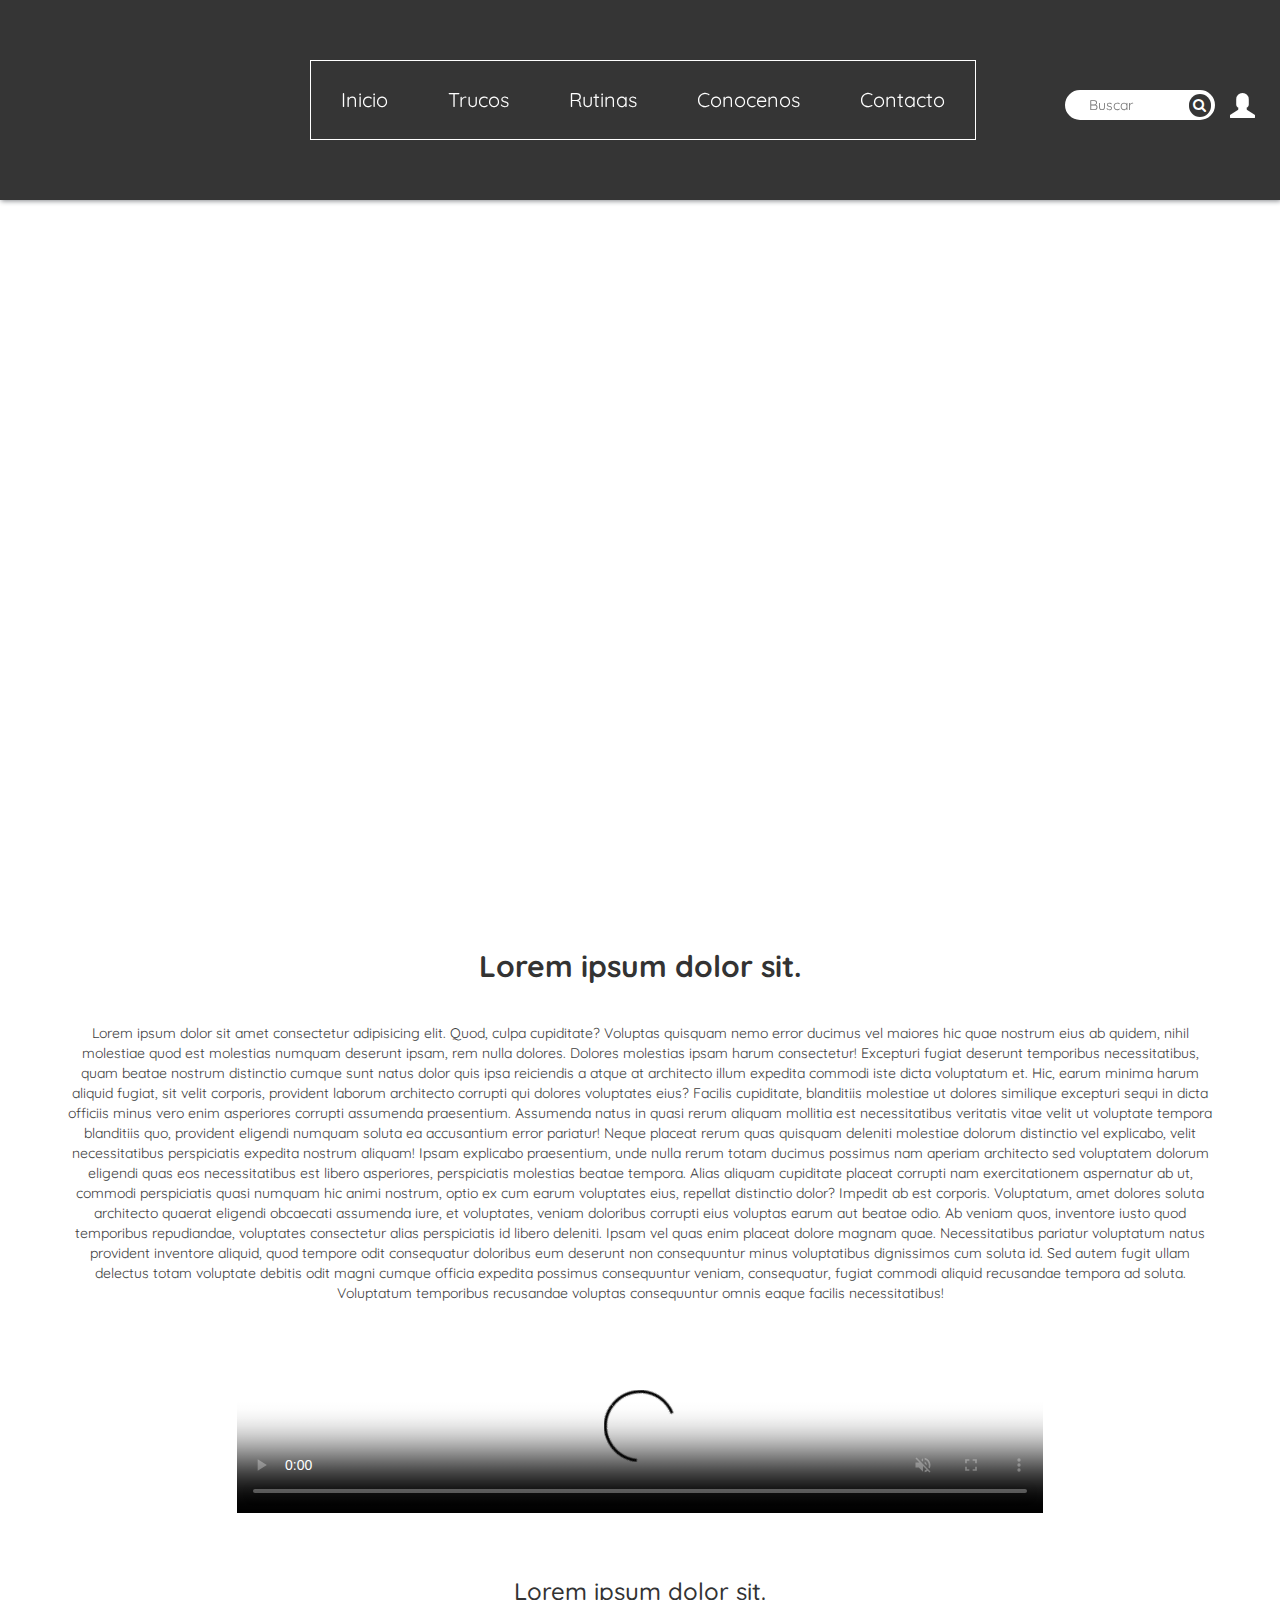
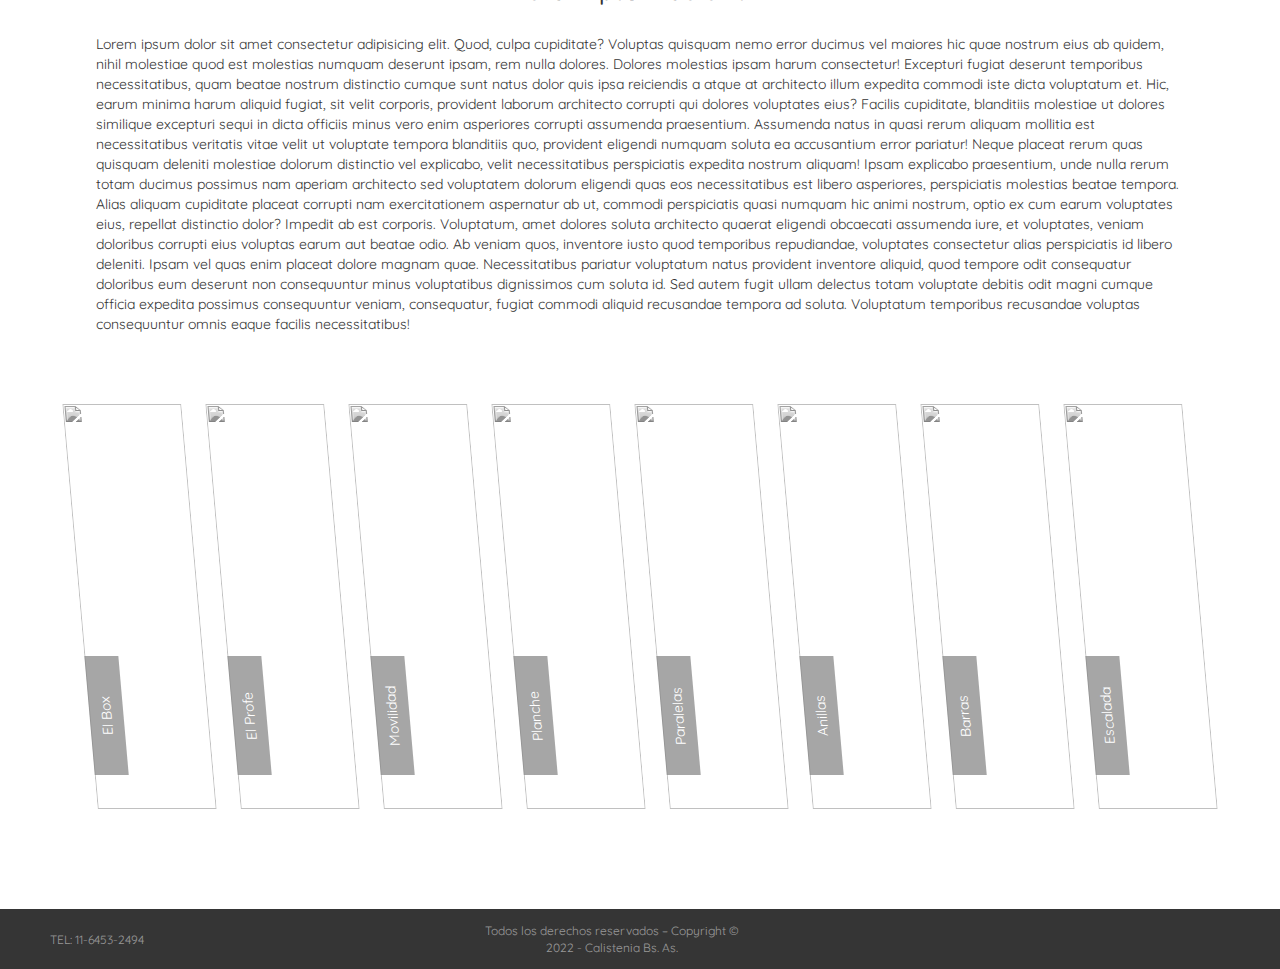
==== assets/pages/conocenos.html @ b71748c2 "Arreglada ruta fotos" ====
<!DOCTYPE html>
<html lang="en">
<head>
    <meta charset="UTF-8">
    <meta http-equiv="X-UA-Compatible" content="IE=edge">
    <meta name="viewport" content="width=device-width, initial-scale=1.0">
    <title>Conocenos</title>
    <link rel="stylesheet" href="http://maxcdn.bootstrapcdn.com/bootstrap/3.3.4/css/bootstrap.min.css">
    <link rel="stylesheet" href="../css/style.css">
    <link rel="stylesheet" href="https://cdnjs.cloudflare.com/ajax/libs/font-awesome/4.7.0/css/font-awesome.min.css">
</head>
<body class="body-sinBS">
    <header class="header-sinBS">
        <!-- Logo -->
        <a href="#" class="logo"></a>
        <!-- Hamburger icon -->
        <div class="barraMenu">
            <input class="side-menu" type="checkbox" id="side-menu"/>
            <label class="hamb" for="side-menu"><span class="hamb-line"></span></label>
            <!-- Menu -->
            <nav class="nav">
                <ul class="menu">
                    <li><a href="/index.html">Inicio</a></li>
                    <li><a href="../pages/trucos.html">Trucos</a></li>
                    <li><a href="../pages/rutinas.html">Rutinas</a></li>
                    <li><a href="../pages/conocenos.html">Conocenos</a></li>
                    <li><a href="../pages/contacto.html">Contacto</a></li>
                </ul>
            </nav>
        </div>
        <div class="navIcons">
            <div class="buscador">
                <input type="search" placeholder="Buscar" required>
                <i class="fa fa-search"></i>
            </div>
            <span class="glyphicon glyphicon-user"></span>
        </div>
    </header>
    <main class="main-sinBS">
        <section class="conocenos-background">
            <h1>Lorem ipsum dolor sit.</h1>
            <p>Lorem, ipsum dolor sit amet consectetur adipisicing elit.</p>
        </section>
        <section class="infoPersonal">
            <h2>Lorem ipsum dolor sit.</h2><br>
            <p>Lorem ipsum dolor sit amet consectetur adipisicing elit. Quod, culpa cupiditate? Voluptas quisquam nemo error ducimus vel maiores hic quae nostrum eius ab quidem, nihil molestiae quod est molestias numquam deserunt ipsam, rem nulla dolores. Dolores molestias ipsam harum consectetur! Excepturi fugiat deserunt temporibus necessitatibus, quam beatae nostrum distinctio cumque sunt natus dolor quis ipsa reiciendis a atque at architecto illum expedita commodi iste dicta voluptatum et. Hic, earum minima harum aliquid fugiat, sit velit corporis, provident laborum architecto corrupti qui dolores voluptates eius? Facilis cupiditate, blanditiis molestiae ut dolores similique excepturi sequi in dicta officiis minus vero enim asperiores corrupti assumenda praesentium. Assumenda natus in quasi rerum aliquam mollitia est necessitatibus veritatis vitae velit ut voluptate tempora blanditiis quo, provident eligendi numquam soluta ea accusantium error pariatur! Neque placeat rerum quas quisquam deleniti molestiae dolorum distinctio vel explicabo, velit necessitatibus perspiciatis expedita nostrum aliquam! Ipsam explicabo praesentium, unde nulla rerum totam ducimus possimus nam aperiam architecto sed voluptatem dolorum eligendi quas eos necessitatibus est libero asperiores, perspiciatis molestias beatae tempora. Alias aliquam cupiditate placeat corrupti nam exercitationem aspernatur ab ut, commodi perspiciatis quasi numquam hic animi nostrum, optio ex cum earum voluptates eius, repellat distinctio dolor? Impedit ab est corporis. Voluptatum, amet dolores soluta architecto quaerat eligendi obcaecati assumenda iure, et voluptates, veniam doloribus corrupti eius voluptas earum aut beatae odio. Ab veniam quos, inventore iusto quod temporibus repudiandae, voluptates consectetur alias perspiciatis id libero deleniti. Ipsam vel quas enim placeat dolore magnam quae. Necessitatibus pariatur voluptatum natus provident inventore aliquid, quod tempore odit consequatur doloribus eum deserunt non consequuntur minus voluptatibus dignissimos cum soluta id. Sed autem fugit ullam delectus totam voluptate debitis odit magni cumque officia expedita possimus consequuntur veniam, consequatur, fugiat commodi aliquid recusandae tempora ad soluta. Voluptatum temporibus recusandae voluptas consequuntur omnis eaque facilis necessitatibus!</p>
            <div class="videoPersonal">
                <video src="../video/presentacion.mp4" autoplay="true" controls="true" muted="true" loop="true" poster="https://carontestudio.com/img/contacto.jpg"></video>
            </div>
        </section>
        <section class="fotosPersonales">
            <h3>Lorem ipsum dolor sit.</h3>
            <p>Lorem ipsum dolor sit amet consectetur adipisicing elit. Quod, culpa cupiditate? Voluptas quisquam nemo error ducimus vel maiores hic quae nostrum eius ab quidem, nihil molestiae quod est molestias numquam deserunt ipsam, rem nulla dolores. Dolores molestias ipsam harum consectetur! Excepturi fugiat deserunt temporibus necessitatibus, quam beatae nostrum distinctio cumque sunt natus dolor quis ipsa reiciendis a atque at architecto illum expedita commodi iste dicta voluptatum et. Hic, earum minima harum aliquid fugiat, sit velit corporis, provident laborum architecto corrupti qui dolores voluptates eius? Facilis cupiditate, blanditiis molestiae ut dolores similique excepturi sequi in dicta officiis minus vero enim asperiores corrupti assumenda praesentium. Assumenda natus in quasi rerum aliquam mollitia est necessitatibus veritatis vitae velit ut voluptate tempora blanditiis quo, provident eligendi numquam soluta ea accusantium error pariatur! Neque placeat rerum quas quisquam deleniti molestiae dolorum distinctio vel explicabo, velit necessitatibus perspiciatis expedita nostrum aliquam! Ipsam explicabo praesentium, unde nulla rerum totam ducimus possimus nam aperiam architecto sed voluptatem dolorum eligendi quas eos necessitatibus est libero asperiores, perspiciatis molestias beatae tempora. Alias aliquam cupiditate placeat corrupti nam exercitationem aspernatur ab ut, commodi perspiciatis quasi numquam hic animi nostrum, optio ex cum earum voluptates eius, repellat distinctio dolor? Impedit ab est corporis. Voluptatum, amet dolores soluta architecto quaerat eligendi obcaecati assumenda iure, et voluptates, veniam doloribus corrupti eius voluptas earum aut beatae odio. Ab veniam quos, inventore iusto quod temporibus repudiandae, voluptates consectetur alias perspiciatis id libero deleniti. Ipsam vel quas enim placeat dolore magnam quae. Necessitatibus pariatur voluptatum natus provident inventore aliquid, quod tempore odit consequatur doloribus eum deserunt non consequuntur minus voluptatibus dignissimos cum soluta id. Sed autem fugit ullam delectus totam voluptate debitis odit magni cumque officia expedita possimus consequuntur veniam, consequatur, fugiat commodi aliquid recusandae tempora ad soluta. Voluptatum temporibus recusandae voluptas consequuntur omnis eaque facilis necessitatibus!</p>
            <div class="container">
                <div class="ctFotos">
                  <img src="../img/personal1.jpg">
                  <div class="ctFotos__head">El Box</div>
                </div>
                <div class="ctFotos">
                  <img src="../img/personal2.jpg">
                  <div class="ctFotos__head">El Profe</div>
                </div>
                <div class="ctFotos">
                  <img src="../img/personal3.jpg">
                  <div class="ctFotos__head">Movilidad</div>
                </div>
                <div class="ctFotos">
                  <img src="../img/personal4.jpg">
                  <div class="ctFotos__head">Planche</div>
                </div>
                <div class="ctFotos">
                  <img src="../img/personal5.jpg">
                  <div class="ctFotos__head">Paralelas</div>
                </div>
                <div class="ctFotos">
                    <img src="../img/personal6.jpg">
                    <div class="ctFotos__head">Anillas</div>
                </div>
                <div class="ctFotos">
                    <img src="../img/personal7.jpg">
                    <div class="ctFotos__head">Barras</div>
                </div>
                <div class="ctFotos">
                    <img src="../img/personal8.jpg">
                    <div class="ctFotos__head">Escalada</div>
                </div>
            </div>
        </section>
    </main>
    <footer class="footer-sinBS">
        <p>TEL: 11-6453-2494</p>
        <p>
            Todos los derechos reservados – Copyright © <br>
            2022 - Calistenia Bs. As.
        </p>
        <div class="footer-icons">
            <img src="../img/youtube.svg" alt="">
            <img src="../img/instagram.svg" alt="">
            <img src="../img/facebook.svg" alt="">
            <img src="../img/twitter.svg" alt="">
        </div>
    </footer>
</body>
</html>
---- assets/css/style.css ----
@import url('https://fonts.googleapis.com/css?family=Quicksand:400,500,700');

* {
    margin: 0;
    padding: 0;
    box-sizing: border-box;
    font-family: "Quicksand", sans-serif;
}
a {
    text-decoration: none;
}
ul {
    list-style: none;
}
.container-fluid {
    font-family: "Quicksand", sans-serif !important;
}
.body-sinBS {
    display: grid;
    grid-template-columns: repeat(3, 1fr);
    grid-template-rows: 200px 1fr 50px;
    grid-template-areas: "header header header"
                         "main   main   main"
                         "footer footer footer";
}
.header-sinBS {
    grid-area: header;
    background-color:  rgb(53, 53, 53);
    box-shadow: 1px 1px 5px 0px #85888C;
    position: sticky;
    top: 0;
    width: 100%;
    display: flex;
    flex-direction: column;
    align-items: center;
    z-index: 10;
}
.main-sinBS {
    grid-area: main;
}
.footer-sinBS {
    grid-area: footer;
    background-color: rgb(252, 179, 90);
}
.logo {
    height: 100px;
    width: 170px;
    background-image: url(./assets/img/logo_blanco.png);
    background-repeat: no-repeat;
    background-size: contain;
    margin: 20px 0 0 0;
}
.barraMenu {
    display: flex;
    flex-direction: column;
    align-self: start;
}
.nav {
    width: 100%;
    height: 100%;
    margin-top: 70px;
    font-size: 18px;
    position: fixed;
    background-color:  rgb(53, 53, 53);
    overflow: hidden;
}
.menu a {
    display: block;
    padding: 30px;
    color: white;
    text-decoration: none;
}
.menu a:hover {
    background-color: #85888C;
}
.nav {
    max-height: 0;
    transition: max-height .5s ease-out;
}
.hamb {
    cursor: pointer;
    float: left;
    padding: 40px 20px;
}
.hamb-line {
    background: white;
    display: block;
    height: 2px;
    position: relative;
    width: 24px;

}
.hamb-line::before,
.hamb-line::after {
    background: white;
    content: '';
    display: block;
    height: 100%;
    position: absolute;
    transition: all .2s ease-out;
    width: 100%;
}
.hamb-line::before {
    top: 5px;
}
.hamb-line::after {
    top: -5px;
}
.side-menu {
    display: none;
} 
.side-menu:checked ~ nav {
    max-height: 100%;
}
.side-menu:checked ~ .hamb .hamb-line {
    background: transparent;
}
.side-menu:checked ~ .hamb .hamb-line::before {
    transform: rotate(-45deg);
    top:0;
}
.side-menu:checked ~ .hamb .hamb-line::after {
    transform: rotate(45deg);
    top:0;
}
.navIcons {
    display: flex;
    align-items: center;
    align-self: end;
    color: #FFF;
    margin-top: -58px;
}
.glyphicon {
    font-size: 25px;
    padding: 0 15px;
}
.buscador {
    position: relative;
    top: 0;
    left: 0;
    transform: translate(-0,-0);
    transition: all 1s;
    width: 30px;
    height: 30px;
    background: white;
    box-sizing: border-box;
    border-radius: 25px;
    border: 4px solid white;
    padding: 5px;
}
.buscador input{
    position: absolute;
    top: 0;
    left: 0;
    width: 100%;;
    height: 22.5px;
    line-height: 30px;
    outline: 0;
    border: 0;
    display: none;
    font-size: 1em;
    border-radius: 20px;
    padding: 0 20px;
    color: black;
}
.fa{
    box-sizing: border-box;
    padding: 4px;
    width: 22.5px;
    height: 22.5px;
    position: absolute;
    top: 0;
    right: 0;
    border-radius: 50%;
    color: rgb(53, 53, 53);
    text-align: center;
    font-size: 1.1em;
    transition: all 1s;
}
.buscador:hover,
.buscador:valid{
    width: 150px;
    cursor: pointer;
}
.buscador:hover input,
.buscador:valid input{
    display: block;
}
.buscador:hover .fa,
.buscador:valid .fa{
    background: rgb(53, 53, 53);
    color: white;
}
.buscador a {
  display: none;
  position: absolute;
  top: 70px;
  bottom:0;
  left: 0;
  right: 0;
  font-size: 20px;
  color: white;
  text-align: center; 
  width: 100%;
}
.buscador:valid a {
  display: block;
}
.encabezado {
    background-image: url(./assets/img/portada.jpg);
    width: 93%;
    height: 300px;
    margin: auto;
    margin-top: 30px;
    background-size: cover;
    background-position: center 80%;
    border-radius: 20px; 
    display: flex;
    justify-content: start;
    align-items: end;
}
.encabezadoTrucos {
    background-image: url(./assets/img/trucos.jpg);
    width: 100%;
    height: 300px;
    margin: auto;
    background-size: cover;
    background-position: center 80%;
    display: flex;
    justify-content: start;
    align-items: end;
}
.encabezadoRutinas {
    background-image: url(./assets/img/rutinas.jpg);
    width: 93%;
    height: 500px;
    margin: auto;
    margin-top: 30px;
    background-size: cover;
    background-position: center 80%;
    border-radius: 20px; 
    display: flex;
    justify-content: start;
    align-items: end;
}
.conocenos-background {
    height: 100vh;
    width: 100%;
    margin-top: -200px;
    background-image: url(./assets/img/background3.jpg);
    background-position: center;
    background-repeat: no-repeat;
    background-size: cover;
    z-index: -1;
    display: flex;
    justify-content: end;
    flex-direction: column;
    text-align: start;
    padding: 20px;
    color: #FFF;
}
.encabezadoContacto {
    background-image: url(./assets/img/contacto.jpg);
    width: 93%;
    height: 500px;
    margin: auto;
    margin-top: 30px;
    background-size: cover;
    background-position: center 80%;
    border-radius: 20px; 
    display: flex;
    justify-content: start;
    align-items: end;
}
.encabezado-info {
    color: #FFF;
    padding: 0 0 5px 20px;
    text-shadow: 1px 0px 10px rgb(0, 0, 0);
}
.encabezadoTrucos .encabezado-info {
    color: #FFF;
    padding: 0 0 5px 40px;
    text-shadow: 1px 0px 10px rgb(0, 0, 0);
}
.titulo {
    text-align: center;
    margin: 40px 0 10px 0;
}
.descripcion {
    background-color: rgb(255, 255, 255);
    width: 85%;
    border-radius: 15px;
    text-align: center;
    padding: 30px;
    margin: 0 auto;
    box-shadow: 0px 8px 25px -5px rgba(0, 0, 0, 0.07);
}
.miniDescripciones {
    display: flex;
    flex-wrap: wrap;
    justify-content: center;
    margin: 40px;
    gap: 20px;
}
.miniDescripciones-info {
    background-color: rgb(255, 255, 255);
    height: 150px;
    width: 80%;
    display: flex;
    align-items: center;
    text-align: center;
    border-radius: 15px;
    padding: 30px;
    box-shadow: 0px 8px 25px -5px rgba(0, 0, 0, 0.07);
}
.contenido {
    display: flex;
    flex-direction: column;
    align-items: center;
    margin-bottom: 50px;
}
.contenidoContacto {
    display: flex;
    flex-direction: column;
    justify-content: center;
    align-items: center;
    margin: 50px auto;
    width: 90%;
}
.linea {
    width: 80%;
    margin: 20px;
    opacity: 0.5;
}
.contenido h3 {
    text-align: center;
}
.modosCalistenia {
    display: flex;
    flex-wrap: wrap;
    justify-content: space-evenly;
    margin: 20px;
    gap: 20px 0;
}
.modos {
    width: 550px;
    height: 300px;
    position: relative;
    border-radius: 20px;
    overflow: hidden;
    margin: 10px;   
}
.modos h4 {
    width: 100%;
    position: absolute;
    bottom: 0;
    margin: 0;
    text-align: center;
    font-size: 16px;
    padding: 10px;
    background-color: rgb(1, 1, 1, 0.4);
    color: #FFF;
}
.modos h5 {
    width: 100%;
    display: none;
    position: absolute;
    bottom: 45px;
    margin: 0;
    text-align: center;
    color: #FFF;
}
.modos img {
    width: 100%;
    height: 100%;
    object-fit: cover;
    transition: 0.4s ease;
}
.modos img:hover {  
    transform: scale(1.08);
} 
h5:hover {
    display: block;
}
.niveles {
    width: 90%;
    border-radius: 20px;
    margin: 50px;
    display: flex;
    flex-direction: column;
    gap: 40px;
}
.nivel {
    background-color: rgb(241, 241, 241);
    width: 100%;
    border-radius: 20px;
    overflow: hidden;
    display: flex;
    flex-direction: row wrap;
}
.nivel-img {
    display: none;
}
.nivel-info {
    background-color: rgb(241, 241, 241);
    width: 100%;
    position: relative;
    border-radius: 20px;
    padding: 20px;
}
.infoPersonal {
    display: flex;
    flex-direction: column;
    text-align: center;
    width: 90%;
    margin: 30px auto;
}
.infoPersonal p {
    color: #3c3c3c;
}
.infoTrucos {
    background-color: #d0d0d0;
    display: flex;
    flex-direction: column;
    text-align: center;
    width: 100%;
    padding: 30px 0 60px 0;
}
.infoTrucos p {
    width: 90%;
    margin: 15px auto;
    color: #050505;
}
.infoTrucos h2 {
    margin-bottom: 10px;
}
.videoPersonal video{
    margin: 50px 0 10px 0;
    width: 70%;
    height: 70%;
}
.fotosPersonales {
    display: flex;
    flex-direction: column;
    align-items: center;
    width: 85%;
    margin: auto;
    gap: 20px;
}
.container {
    display: flex;
    flex-flow: row wrap;
    justify-content: center;
    align-items: center;
    margin: 20px 0;
}
.container .ctFotos {
    position: relative;
    margin: 10px;
}
.container .ctFotos .ctFotos__head {
    color: rgb(255, 255, 255);
    background: rgba(0, 0, 0, 0.4);
    padding: 7px;
    text-align: center;
    font-size: 14px;
    position: absolute;
    width: 100%;
    bottom: 0;
}
.container .ctFotos img {
    width: 275px;
    height: 275px;
    object-fit: cover;
}
.filtrosRutinas {
    margin: 50px auto 0;
    text-align: center;
}
.principiantes,
.intermedios,
.avanzados {
    display: flex;
    flex-wrap: wrap;
    justify-content: space-evenly;
    margin: 20px;
    gap: 20px 0;
}
.principiante,
.intermedio,
.avanzado {
    width: 300px;
    height: 200px;
    position: relative;
    border-radius: 20px;
    overflow: hidden;
    margin: 10px;   
}
.principiante h6, 
.intermedio h6,
.avanzado h6 {
    background-color: black;
    color: #FFF;
    position: absolute;
    top: 0;
    left: 15px;
    padding: 5px 7px;
    border-radius: 8px;
}
.principiante h4,
.intermedio h4,
.avanzado h4 {
    position: absolute;
    bottom: 0;
    margin: 0;
    text-align: center;
    font-size: 18px;
    padding: 15px;
    color: #FFF;
    text-shadow: 1px 0px 4px rgb(0, 0, 0);
    font-weight: bolder;
}
.principiante h5,
.intermedio h5,
.avanzado h5 {
    position: absolute;
    bottom: 45px;
    margin: -20px 0;
    text-align: center;
    padding: 15px;
    color: #FFF;
    text-shadow: 1px 0px 4px rgb(0, 0, 0);
    font-weight: bolder;
}
.principiante img,
.intermedio img,
.avanzado img {
    width: 100%;
    height: 100%;
    object-fit: cover;
}
/* -- PARA FILTRAR LOS NIVELES -- */
#principiantes:checked ~ #contenedor-rutinas .intermedio, #principiantes:checked ~ #contenedor-rutinas .avanzado {
    display: none;
}
#intermedios:checked ~ #contenedor-rutinas .principiante, #intermedios:checked ~ #contenedor-rutinas .avanzado {
    display: none;
}
#avanzados:checked ~ #contenedor-rutinas .intermedio, #avanzados:checked ~ #contenedor-rutinas .principiante {
    display: none;
}
.contenedor-foto {
    width: 100%;
    color: #fff;
    position: relative;
    transform-style: preserve-3d;
    perspective: 1000px;
    backface-visibility: hidden;
    transition: 0.9s cubic-bezier(0.68, -0.55, 0.265, 1.55);
}
.contenedor-foto .contenedor-foto-frente,
.contenedor-foto .contenedor-foto-dorso {
    position: relative;
    transform-style: preserve-3d;
    perspective: 1000px;
    backface-visibility: hidden;
    height: 100%;
    display: flex;
    justify-content: center;
    align-items: center;
}
.contenedor-foto-frente {
    border-radius: 20px;
    background: #292929;
    position: relative;
    overflow: hidden;
}
.contenedor-foto > * {
    backface-visibility: hidden;
    transition: 0.9s cubic-bezier(0.68, -0.55, 0.265, 1.55);
}
.contenedor-foto:hover .contenedor-foto-frente {
    transform: rotateY(-180deg);
}
.contenedor-foto:hover .contenedor-foto-dorso {
    transform: rotateY(0deg);
}
.contenedor-foto .contenedor-foto-dorso {
    position: absolute;
    left: 0;
    top: 0;
    width: 100%;
    height: 100%;
    z-index: 0;
    transform: rotateY(180deg);
    background: #292929;
    background-image: url("..//img/trucoFotoDorso.jpg");
    background-size: cover;
    background-position: center;
    border-radius: 20px;
} 
.contenedor-foto .cff-interior {
    width: 100%;
    text-align: center;
}
.contenedor-foto .cff-interior p, h2{
    font-weight: 800;
    padding: 0 20px;
    margin-bottom: 20px;
}
.btn-verMas {
    background: rgba(255, 255, 255, 0.05);
    padding: 15px 30px;
    margin-top: 14px;
}
.btn-verMas > a {
    color: #FFF;
    font-size: 12px;
    font-weight: 800;
    text-transform: uppercase;
    letter-spacing: 2px;
}
.mapas {
    width: 100%;
    padding: 50px;
    margin-top: -50px;
    margin-bottom: -600px;
}
.map {
    overflow: hidden;
    padding-bottom: 100%;
    position: relative;
    height: 100%;
}
.map-responsive iframe{
    left:0;
    top:0;
    height:100%;
    width:100%;
    position:absolute;
}
.formulario {
    width: 95%;
    padding: 30px;
    display: flex;
    align-items: center;
}
.infoContacto {
    display: flex;
    flex-flow: column wrap;
    justify-content: center;
    align-items: center;
    width: 100%;
    height: 500px;
    margin-top: 30px;
}
.infoContacto input {
    width: 100%;
    height: 35px;
    border: none;
    border-bottom: solid 2px #bdbdbd;
	color: #474544;
	margin: 0 0 30px 0;
	padding: 0 0 15px 0;
}
.btn-send input{
    background-color: rgb(53, 53, 53);
    color: #FFF;
    width: 150px;
    height: 40px;
    padding: 10px;
    float: right;
}
.infoContacto textarea {
    width: 100%;
	height: 180px;
	resize: none;
    border: none;
    border-bottom: solid 2px #bdbdbd;
	color: #474544;
    margin: 0em 0 30px 0;
	padding: 0 0 15px 0;
}
.footer-sinBS {
    background-color: rgb(53, 53, 53);
    width: 100%;
    height: 110px;
    display: flex;
    flex-direction: column;
    justify-content: space-between;
    align-items: center;
    color: rgba(255, 255, 255, 0.5);
    text-align: center;
    font-size: 12px;
    padding: 10px;
}
.footer-sinBS p {
    margin: 0;
    order: 2;
}
.footer-icons {
    width: 50px;
    height: 35px;
    display: flex;
    justify-content: space-evenly;
    opacity: 0.3;
    padding: 4px;
    order: 1;
}
@media (min-width: 1600px) {
    .encabezado {
        background-image: url(./assets/img/portada.jpg);
        width: 83%;
        height: 750px !important;
        background-size: cover;
        background-position: 50%;
    }
    .encabezadoContacto {
        width: 93%;
        height: 750px !important;
        background-size: cover;
        background-position: 50%;
    }
    .encabezadoRutinas {
        background-image: url(./assets/img/rutinas.jpg);
        width: 93%;
        height: 750px !important;
        background-size: cover;
        background-position: 580%;
    }
    .contenidoContacto {
        align-items: start !important;
    }
    .map iframe {
        height: 900px;
        width: 1200px;
    }
    .mapas {
        padding-top: 100px !important;
    }
    .formulario {
        padding-top: 100px !important;
    }
    .niveles {
        width: 60% !important;
    }
}
@media (min-width: 768px) {
    .container-fluid {
        font-size: 16px !important;
    }
    .header-sinBS {
        display: flex;
        flex-flow: row nowrap;
        justify-content: space-between;
        align-items: center;
        z-index: 10;
    }
    .logo {
        height: 125px;
        width: 200px;
        background-image: url(./assets/img/logo_blanco.png);
        background-repeat: no-repeat;
        background-size: contain;
        margin: 0 0 0 20px;
    }
    .navIcons {
        align-self: center;
        margin: 10px 10px 0 0;
    }
    .nav{
        margin-top: 60px;
        max-height: none;
        position: relative;
        width: fit-content;
        background-color: transparent;
    }
    .menu {
        list-style: none;
        display: flex;
        align-items: center;
        height: 80px;
        margin: 0;
        padding: 0;
        text-align: center;
        border: 1px solid rgb(255, 255, 255);
    }
    .menu li {
        text-align: center;
    }
    .menu li:hover{
        background:rgba(213, 213, 213, 0.3);
    }
    .menu li a {
        display: block;
        text-decoration: none;
        color: rgb(255, 255, 255);
        font-size: 20px;
        background-color: transparent;
    }
    .hamb{
        display: none;
    }
    .encabezado {
        height: 550px;
    }
    .encabezadoTrucos {
        height: 550px;
    }
    .encabezadoRutinas {
        height: 550px;
    }
    .miniDescripciones {
        display: flex;
        flex-wrap: wrap;
        justify-content: center;
        margin: 40px;
        gap: 20px;
    }
    .miniDescripciones-info {
        background-color: rgb(255, 255, 255);
        height: 250px;
        width: 250px;
        display: flex;
        align-items: center;
        text-align: center;
        border-radius: 15px;
        padding: 30px;
        box-shadow: 0px 8px 25px -5px rgba(0, 0, 0, 0.07);
    }
    .linea {
        width: 40%;
        margin: 20px;
        opacity: 0.5;
    }
    .niveles {
        width: 90%;
        border-radius: 20px;
        margin: 50px;
        display: flex;
        flex-direction: column;
        gap: 40px;
    }
    .nivel-img {
        display: block;
        width: 50%;
        position: relative;
        border-radius: 20px;
        overflow: hidden;
    }
    .nivel-img img {
        width: 100%;
        height: 100%;
        object-fit: cover;
    }
    .nivel-info {
        background-color: rgb(241, 241, 241);
        width: 50%;
        position: relative;
        border-radius: 20px;
        padding: 20px;
    }
    .fotosPersonales {
        display: flex;
        flex-direction: column;
        align-items: center;
        width: 85%;
        margin: auto;
        gap: 20px;
    }
    .container {
        display: flex;
        justify-content: center;
        align-items: center;
        margin: 10vmin;
        overflow: hidden;
        transform: skew(5deg);
        margin-top: 30px;
    }
    .container .ctFotos {
        flex: 1;
        transition: all 1s ease-in-out;
        height: 45vmin;
        position: relative;
    }
    .container .ctFotos .ctFotos__head {
        color: rgb(255, 255, 255);
        background: rgba(136, 136, 136, 0.75);
        padding: 0.5em;
        transform: rotate(-90deg);
        transform-origin: 0% 0%;
        transition: all 0.5s ease-in-out;
        min-width: 100%;
        text-align: center;
        position: absolute;
        bottom: 0;
        left: 0;
        font-size: 1em;
        white-space: nowrap;
    }
    .container .ctFotos:hover {
        flex-grow: 10;
    }
    .container .ctFotos:hover img {
        filter: grayscale(0);
    }
    .container .ctFotos:hover .ctFotos__head {
        text-align: center;
        color: white;
        background: rgba(0, 0, 0, 0.5);
        font-size: 2em;
        transform: rotate(0deg);
    }
    .container .ctFotos img {
        width: 100%;
        height: 100%;
        object-fit: cover;
        transition: all 1s ease-in-out;
        filter: grayscale(100%);
    }
    .container .ctFotos:not(:nth-child(8)) {
        margin-right: 1em;
    }
    .buscador {
        transform: none;
        transition: none;
        width: 150px;
    }
    .buscador input{
        display: block;
    }
    .fa{
        background: rgb(53, 53, 53);
        color: white;
        transition: none;
    }
    .principiantes,
    .intermedios,
    .avanzados {
        display: flex;
        flex-wrap: wrap;
        justify-content: space-evenly;
        margin: 20px;
        gap: 20px 0;
    }
    .principiante,
    .intermedio,
    .avanzado {
        width: 350px;
        height: 250px;
    }
    .contenedor-foto .cff-interior h2{
        font-size: 22px;
    }
    .contenedor-foto .cff-interior p {
        font-size: 14px;
    }
    .mapas {
        width: 50%;
        padding: 30px;
        border-right: 1px solid hsla(0, 0%, 73%, 0.5);
        margin-top: 0;
        margin-bottom: 0;
    }
    .map {
        overflow:hidden;
        padding-bottom:100%;
        position:relative;
        height:0;
    }
    .map-responsive iframe{
        left:0;
        top:0;
        height:100%;
        width:100%;
        position:absolute;
    }
    .formulario {
        width: 50%;
        padding: 30px;
        display: flex;
        align-items: center;
    }
    .infoContacto {
        display: flex;
        flex-flow: column wrap;
        justify-content: center;
        align-items: center;
        width: 100%;
        height: 500px;
        margin-top: 30px;
    }
    .infoContacto input {
        width: 100%;
        height: 35px;
        border: none;
        border-bottom: solid 2px #bdbdbd;
        color: #474544;
        margin: 0 0 30px 0;
        padding: 0 0 15px 0;
    }
    .btn-send input{
        background-color: rgb(53, 53, 53);
        color: #FFF;
        width: 150px;
        height: 40px;
        padding: 10px;
        float: right;
    }
    .infoContacto textarea {
        width: 100%;
        height: 180px;
        resize: none;
        border: none;
        border-bottom: solid 2px #bdbdbd;
        color: #474544;
        margin: 0em 0 30px 0;
        padding: 0 0 15px 0;
    }
    .footer-sinBS {
        height: 60px;
        flex-flow: row wrap;
        padding: 5px 50px;
    }
    .footer-sinBS p {
        order: 1;
    }
    .footer-icons {
        width: 150px;
        order: 2;
    }
}
@media (max-width: 570px) {
    .body-sinBS {
        font-size: 12px;
    }
    .encabezado {
        height: 230px;
    }
    .encabezado-info h1 {
        font-size: 14px;
        margin: 0 0 5px 0;
    }
    .encabezado-info > p {
        font-size: 9px;
        margin: 0 0 5px 0;
    }
    .titulo {
        font-size: 24px;
        margin: 30px 0 0 0;
    }
    .contenedor-foto .cff-interior h2{
        font-size: 20px;
    }
    .contenedor-foto .cff-interior p {
        font-size: 12px;
    }
    .btn-verMas > a {
        font-size: 10px;
    }
    .modos {
        width: 350px;
        height: 250px;
        position: relative;
        border-radius: 20px;
        overflow: hidden;
        margin: 10px;   
    }
}
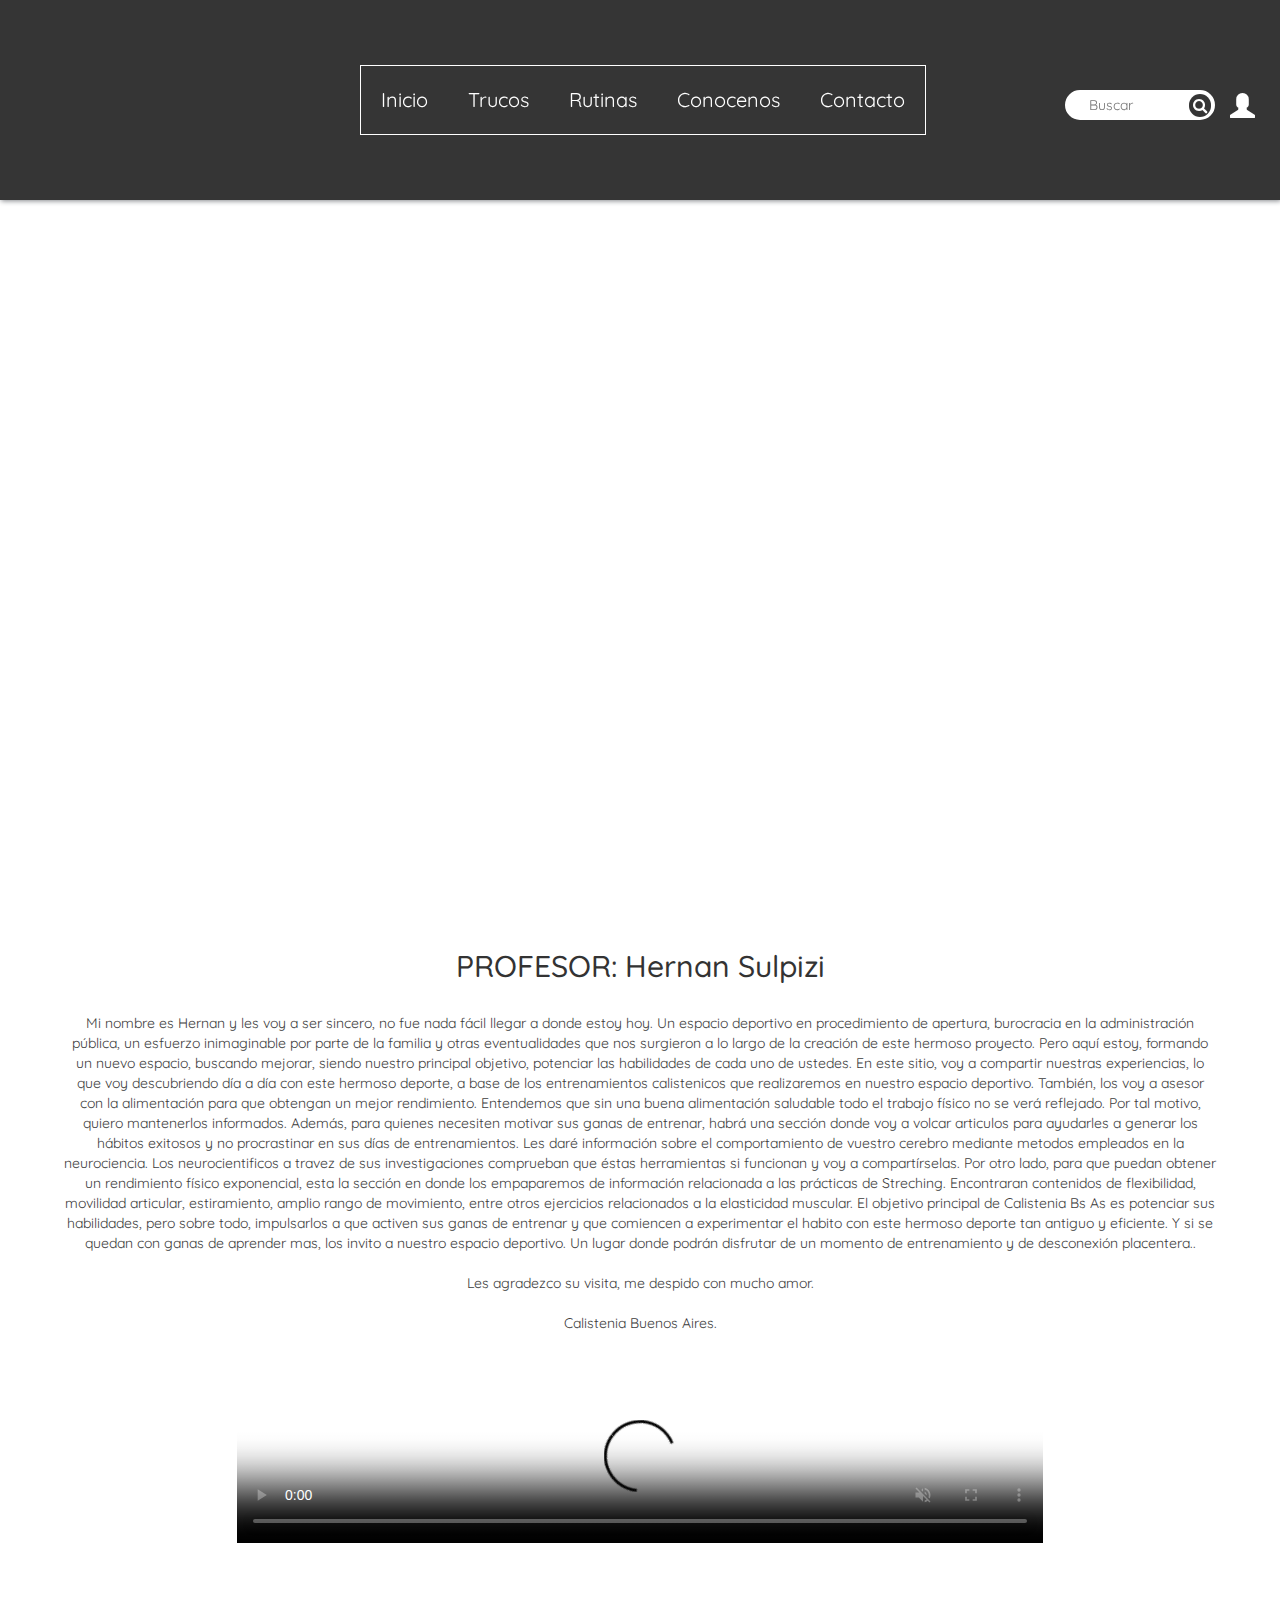
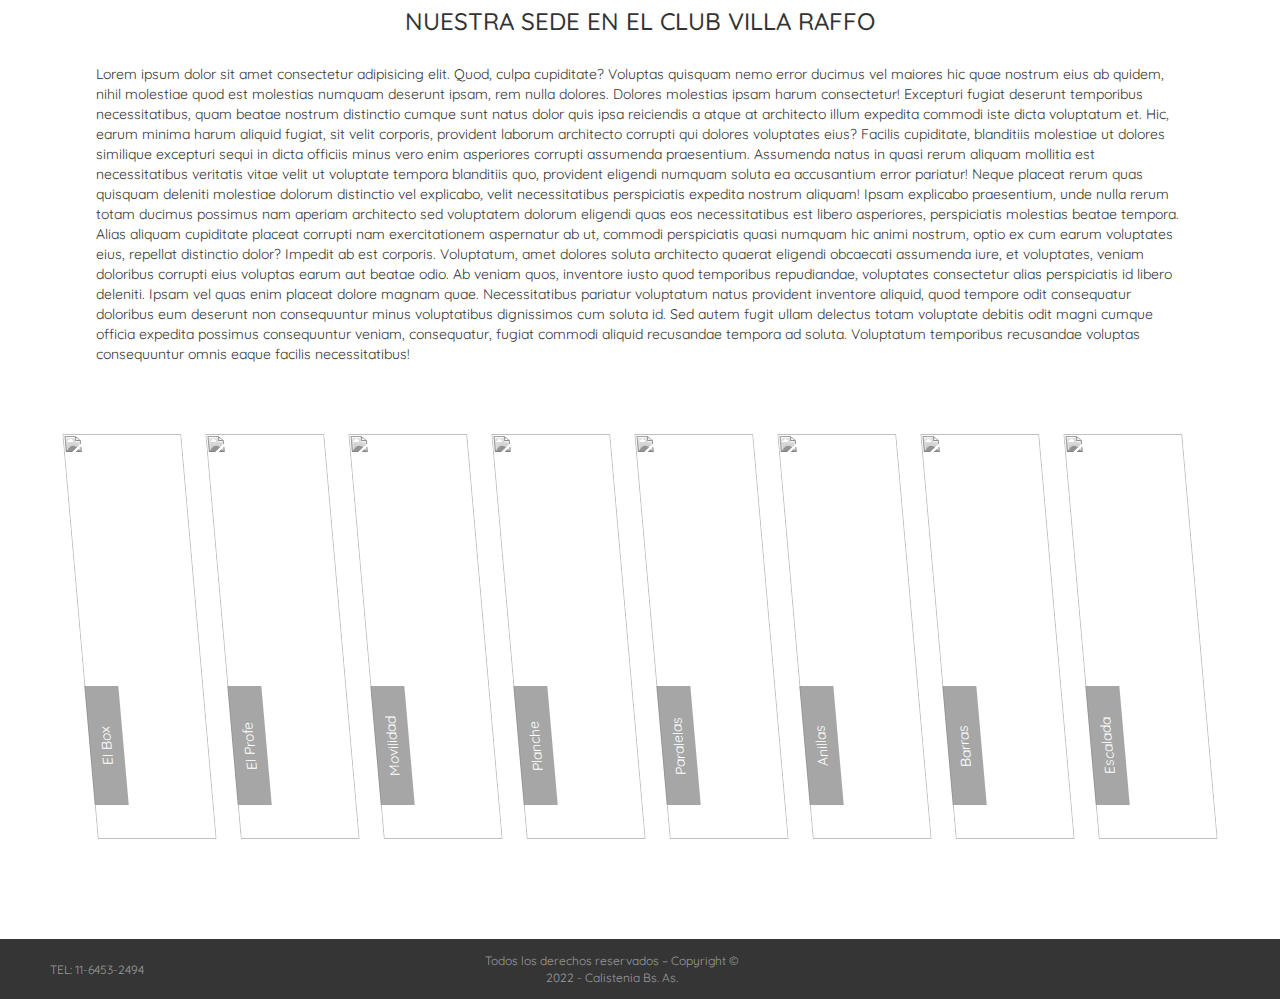
==== commit 89ddc019: "Se modifico para SASS y SEO" ====
--- a/assets/pages/conocenos.html
+++ b/assets/pages/conocenos.html
@@ -5,10 +5,12 @@
     <meta charset="UTF-8">
     <meta http-equiv="X-UA-Compatible" content="IE=edge">
     <meta name="viewport" content="width=device-width, initial-scale=1.0">
+    <meta name="description" content="Conoceme a mi y al grupo de Calistenia Buenos Aires">
     <title>Conocenos</title>
     <link rel="stylesheet" href="http://maxcdn.bootstrapcdn.com/bootstrap/3.3.4/css/bootstrap.min.css">
     <link rel="stylesheet" href="../css/style.css">
     <link rel="stylesheet" href="https://cdnjs.cloudflare.com/ajax/libs/font-awesome/4.7.0/css/font-awesome.min.css">
+    <link rel="icon" type="image/png" href="../img/favicon.png">
 </head>
 <body class="body-sinBS">
     <header class="header-sinBS">
@@ -21,7 +23,7 @@
             <!-- Menu -->
             <nav class="nav">
                 <ul class="menu">
-                    <li><a href="/index.html">Inicio</a></li>
+                    <li><a href="../../index.html">Inicio</a></li>
                     <li><a href="../pages/trucos.html">Trucos</a></li>
                     <li><a href="../pages/rutinas.html">Rutinas</a></li>
                     <li><a href="../pages/conocenos.html">Conocenos</a></li>
@@ -39,18 +41,29 @@
     </header>
     <main class="main-sinBS">
         <section class="conocenos-background">
-            <h1>Lorem ipsum dolor sit.</h1>
-            <p>Lorem, ipsum dolor sit amet consectetur adipisicing elit.</p>
+            <h1>BIENVENIDOS A NUESTRA WEB</h1>
+            <p>Conoce a la Familia de Calistenia Buenos Aires</p>
         </section>
         <section class="infoPersonal">
-            <h2>Lorem ipsum dolor sit.</h2><br>
-            <p>Lorem ipsum dolor sit amet consectetur adipisicing elit. Quod, culpa cupiditate? Voluptas quisquam nemo error ducimus vel maiores hic quae nostrum eius ab quidem, nihil molestiae quod est molestias numquam deserunt ipsam, rem nulla dolores. Dolores molestias ipsam harum consectetur! Excepturi fugiat deserunt temporibus necessitatibus, quam beatae nostrum distinctio cumque sunt natus dolor quis ipsa reiciendis a atque at architecto illum expedita commodi iste dicta voluptatum et. Hic, earum minima harum aliquid fugiat, sit velit corporis, provident laborum architecto corrupti qui dolores voluptates eius? Facilis cupiditate, blanditiis molestiae ut dolores similique excepturi sequi in dicta officiis minus vero enim asperiores corrupti assumenda praesentium. Assumenda natus in quasi rerum aliquam mollitia est necessitatibus veritatis vitae velit ut voluptate tempora blanditiis quo, provident eligendi numquam soluta ea accusantium error pariatur! Neque placeat rerum quas quisquam deleniti molestiae dolorum distinctio vel explicabo, velit necessitatibus perspiciatis expedita nostrum aliquam! Ipsam explicabo praesentium, unde nulla rerum totam ducimus possimus nam aperiam architecto sed voluptatem dolorum eligendi quas eos necessitatibus est libero asperiores, perspiciatis molestias beatae tempora. Alias aliquam cupiditate placeat corrupti nam exercitationem aspernatur ab ut, commodi perspiciatis quasi numquam hic animi nostrum, optio ex cum earum voluptates eius, repellat distinctio dolor? Impedit ab est corporis. Voluptatum, amet dolores soluta architecto quaerat eligendi obcaecati assumenda iure, et voluptates, veniam doloribus corrupti eius voluptas earum aut beatae odio. Ab veniam quos, inventore iusto quod temporibus repudiandae, voluptates consectetur alias perspiciatis id libero deleniti. Ipsam vel quas enim placeat dolore magnam quae. Necessitatibus pariatur voluptatum natus provident inventore aliquid, quod tempore odit consequatur doloribus eum deserunt non consequuntur minus voluptatibus dignissimos cum soluta id. Sed autem fugit ullam delectus totam voluptate debitis odit magni cumque officia expedita possimus consequuntur veniam, consequatur, fugiat commodi aliquid recusandae tempora ad soluta. Voluptatum temporibus recusandae voluptas consequuntur omnis eaque facilis necessitatibus!</p>
+            <h2>PROFESOR: Hernan Sulpizi</h2><br>
+            <p>Mi nombre es Hernan y les voy a ser sincero, no fue nada fácil llegar a donde estoy hoy. Un espacio deportivo en procedimiento de apertura, burocracia en la administración pública, un esfuerzo inimaginable por parte de la familia y otras eventualidades que nos surgieron a lo largo de la creación de este hermoso proyecto.
+                Pero aquí estoy, formando un nuevo espacio, buscando mejorar, siendo nuestro principal objetivo, potenciar las habilidades de cada uno de ustedes.
+                En este sitio, voy a compartir nuestras experiencias, lo que voy descubriendo día a día con este hermoso deporte, a base de los entrenamientos calistenicos que realizaremos en nuestro espacio deportivo. 
+                También, los voy a asesor con la alimentación para que obtengan un mejor rendimiento. Entendemos que sin una buena alimentación saludable todo el trabajo físico no se verá reflejado. Por tal motivo, quiero mantenerlos informados.
+                Además, para quienes necesiten motivar sus ganas de entrenar, habrá una sección donde voy a volcar articulos para ayudarles a generar los hábitos exitosos y no procrastinar en sus días de entrenamientos. Les daré información sobre el comportamiento de vuestro cerebro  mediante metodos empleados en la neurociencia. Los neurocientificos a travez de sus investigaciones comprueban que éstas herramientas si funcionan y voy a compartírselas.
+                Por otro lado, para que puedan obtener un rendimiento físico exponencial, esta la sección en donde  los empaparemos de información relacionada a las prácticas de Streching. Encontraran contenidos de flexibilidad, movilidad articular, estiramiento, amplio rango de movimiento, entre otros ejercicios relacionados a la elasticidad muscular. 
+                El objetivo principal de Calistenia Bs As es potenciar sus habilidades, pero sobre todo, impulsarlos a que activen sus ganas de entrenar y que comiencen a experimentar el habito con este hermoso deporte tan antiguo y eficiente.
+                Y si se quedan con ganas de aprender mas, los invito a nuestro espacio deportivo. Un lugar donde podrán disfrutar de un momento de entrenamiento y de desconexión placentera.. 
+                <br><br>
+                Les agradezco su visita, me despido con mucho amor.
+                <br><br>
+                Calistenia Buenos Aires.</p>
             <div class="videoPersonal">
                 <video src="../video/presentacion.mp4" autoplay="true" controls="true" muted="true" loop="true" poster="https://carontestudio.com/img/contacto.jpg"></video>
             </div>
         </section>
         <section class="fotosPersonales">
-            <h3>Lorem ipsum dolor sit.</h3>
+            <h3>NUESTRA SEDE EN EL CLUB VILLA RAFFO</h3>
             <p>Lorem ipsum dolor sit amet consectetur adipisicing elit. Quod, culpa cupiditate? Voluptas quisquam nemo error ducimus vel maiores hic quae nostrum eius ab quidem, nihil molestiae quod est molestias numquam deserunt ipsam, rem nulla dolores. Dolores molestias ipsam harum consectetur! Excepturi fugiat deserunt temporibus necessitatibus, quam beatae nostrum distinctio cumque sunt natus dolor quis ipsa reiciendis a atque at architecto illum expedita commodi iste dicta voluptatum et. Hic, earum minima harum aliquid fugiat, sit velit corporis, provident laborum architecto corrupti qui dolores voluptates eius? Facilis cupiditate, blanditiis molestiae ut dolores similique excepturi sequi in dicta officiis minus vero enim asperiores corrupti assumenda praesentium. Assumenda natus in quasi rerum aliquam mollitia est necessitatibus veritatis vitae velit ut voluptate tempora blanditiis quo, provident eligendi numquam soluta ea accusantium error pariatur! Neque placeat rerum quas quisquam deleniti molestiae dolorum distinctio vel explicabo, velit necessitatibus perspiciatis expedita nostrum aliquam! Ipsam explicabo praesentium, unde nulla rerum totam ducimus possimus nam aperiam architecto sed voluptatem dolorum eligendi quas eos necessitatibus est libero asperiores, perspiciatis molestias beatae tempora. Alias aliquam cupiditate placeat corrupti nam exercitationem aspernatur ab ut, commodi perspiciatis quasi numquam hic animi nostrum, optio ex cum earum voluptates eius, repellat distinctio dolor? Impedit ab est corporis. Voluptatum, amet dolores soluta architecto quaerat eligendi obcaecati assumenda iure, et voluptates, veniam doloribus corrupti eius voluptas earum aut beatae odio. Ab veniam quos, inventore iusto quod temporibus repudiandae, voluptates consectetur alias perspiciatis id libero deleniti. Ipsam vel quas enim placeat dolore magnam quae. Necessitatibus pariatur voluptatum natus provident inventore aliquid, quod tempore odit consequatur doloribus eum deserunt non consequuntur minus voluptatibus dignissimos cum soluta id. Sed autem fugit ullam delectus totam voluptate debitis odit magni cumque officia expedita possimus consequuntur veniam, consequatur, fugiat commodi aliquid recusandae tempora ad soluta. Voluptatum temporibus recusandae voluptas consequuntur omnis eaque facilis necessitatibus!</p>
             <div class="container">
                 <div class="ctFotos">
--- a/assets/css/style.css
+++ b/assets/css/style.css
@@ -1,1070 +1,1134 @@
-@import url('https://fonts.googleapis.com/css?family=Quicksand:400,500,700');
-
+@import url("https://fonts.googleapis.com/css?family=Quicksand:400,500,700");
 * {
+  margin: 0;
+  padding: 0;
+  box-sizing: border-box;
+  font-family: "Quicksand", sans-serif;
+}
+
+a {
+  text-decoration: none;
+}
+
+ul {
+  list-style: none;
+}
+
+.header-sinBS {
+  grid-area: header;
+  background-color: rgb(53, 53, 53);
+  box-shadow: 1px 1px 5px 0px #85888C;
+  position: -webkit-sticky;
+  position: sticky;
+  top: 0;
+  width: 100%;
+  display: flex;
+  flex-direction: column;
+  align-items: center;
+  z-index: 10;
+}
+@media (min-width: 875px) {
+  .header-sinBS {
+    display: flex;
+    flex-flow: row nowrap;
+    justify-content: space-between;
+    align-items: center;
+    z-index: 10;
+  }
+}
+.header-sinBS > .logo {
+  height: 100px;
+  width: 170px;
+  background-image: url("..//img/logo_blanco.png");
+  background-repeat: no-repeat;
+  background-size: contain;
+  margin: 20px 0 0 0;
+}
+@media (min-width: 875px) {
+  .header-sinBS > .logo {
+    height: 125px;
+    width: 200px;
+    margin: 0 0 0 20px;
+  }
+}
+.header-sinBS > .barraMenu {
+  display: flex;
+  flex-direction: column;
+  align-self: start;
+}
+.header-sinBS > .barraMenu .hamb {
+  cursor: pointer;
+  float: left;
+  padding: 40px 20px;
+}
+@media (min-width: 875px) {
+  .header-sinBS > .barraMenu .hamb {
+    display: none;
+  }
+}
+.header-sinBS > .barraMenu .hamb-line {
+  background: white;
+  display: block;
+  height: 2px;
+  position: relative;
+  width: 24px;
+}
+.header-sinBS > .barraMenu .hamb-line::before {
+  background: white;
+  content: "";
+  display: block;
+  height: 100%;
+  position: absolute;
+  transition: all 0.2s ease-out;
+  width: 100%;
+  top: 5px;
+}
+.header-sinBS > .barraMenu .hamb-line::after {
+  background: white;
+  content: "";
+  display: block;
+  height: 100%;
+  position: absolute;
+  transition: all 0.2s ease-out;
+  width: 100%;
+  top: -5px;
+}
+.header-sinBS > .barraMenu .side-menu {
+  display: none;
+}
+.header-sinBS > .barraMenu .side-menu:checked ~ nav {
+  max-height: 100%;
+}
+.header-sinBS > .barraMenu .side-menu:checked ~ .hamb .hamb-line {
+  background: transparent;
+}
+.header-sinBS > .barraMenu .side-menu:checked ~ .hamb .hamb-line::before {
+  transform: rotate(-45deg);
+  top: 0;
+}
+.header-sinBS > .barraMenu .side-menu:checked ~ .hamb .hamb-line::after {
+  transform: rotate(45deg);
+  top: 0;
+}
+.header-sinBS > .barraMenu .nav {
+  width: 100%;
+  height: 100%;
+  margin-top: 70px;
+  font-size: 18px;
+  position: fixed;
+  background-color: rgb(53, 53, 53);
+  overflow: hidden;
+  max-height: 0;
+  transition: max-height 0.5s ease-out;
+}
+@media (min-width: 875px) {
+  .header-sinBS > .barraMenu .nav {
+    margin-top: 65px;
+    max-height: none;
+    position: relative;
+    width: -webkit-fit-content;
+    width: -moz-fit-content;
+    width: fit-content;
+    background-color: transparent;
+  }
+}
+@media (min-width: 875px) {
+  .header-sinBS > .barraMenu .nav > .menu {
+    list-style: none;
+    display: flex;
+    align-items: center;
+    height: 70px;
     margin: 0;
     padding: 0;
-    box-sizing: border-box;
-    font-family: "Quicksand", sans-serif;
-}
-a {
+    text-align: center;
+    border: 1px solid rgb(255, 255, 255);
+  }
+}
+@media (min-width: 875px) {
+  .header-sinBS > .barraMenu .nav > .menu > li {
+    text-align: center;
+  }
+  .header-sinBS > .barraMenu .nav > .menu > li:hover {
+    background: rgba(213, 213, 213, 0.3);
+  }
+}
+.header-sinBS > .barraMenu .nav > .menu > li > a {
+  display: block;
+  padding: 20px;
+  color: white;
+  text-decoration: none;
+}
+.header-sinBS > .barraMenu .nav > .menu > li > a:hover {
+  background-color: #85888C;
+}
+@media (min-width: 875px) {
+  .header-sinBS > .barraMenu .nav > .menu > li > a {
+    display: block;
     text-decoration: none;
-}
-ul {
-    list-style: none;
-}
-.container-fluid {
-    font-family: "Quicksand", sans-serif !important;
-}
-.body-sinBS {
-    display: grid;
-    grid-template-columns: repeat(3, 1fr);
-    grid-template-rows: 200px 1fr 50px;
-    grid-template-areas: "header header header"
-                         "main   main   main"
-                         "footer footer footer";
-}
-.header-sinBS {
-    grid-area: header;
-    background-color:  rgb(53, 53, 53);
-    box-shadow: 1px 1px 5px 0px #85888C;
-    position: sticky;
-    top: 0;
-    width: 100%;
-    display: flex;
-    flex-direction: column;
-    align-items: center;
-    z-index: 10;
-}
-.main-sinBS {
-    grid-area: main;
-}
-.footer-sinBS {
-    grid-area: footer;
-    background-color: rgb(252, 179, 90);
-}
-.logo {
-    height: 100px;
-    width: 170px;
-    background-image: url(./assets/img/logo_blanco.png);
-    background-repeat: no-repeat;
-    background-size: contain;
-    margin: 20px 0 0 0;
-}
-.barraMenu {
-    display: flex;
-    flex-direction: column;
-    align-self: start;
-}
-.nav {
-    width: 100%;
-    height: 100%;
-    margin-top: 70px;
-    font-size: 18px;
-    position: fixed;
-    background-color:  rgb(53, 53, 53);
-    overflow: hidden;
-}
-.menu a {
+    color: rgb(255, 255, 255);
+    font-size: 20px;
+    background-color: transparent;
+  }
+}
+.header-sinBS > .navIcons {
+  display: flex;
+  align-items: center;
+  align-self: end;
+  color: #FFF;
+  margin-top: -58px;
+}
+@media (min-width: 875px) {
+  .header-sinBS > .navIcons {
+    align-self: center;
+    margin: 10px 10px 0 0;
+  }
+}
+.header-sinBS > .navIcons > .buscador {
+  position: relative;
+  top: 0;
+  left: 0;
+  transform: translate(0, 0);
+  transition: all 1s;
+  width: 30px;
+  height: 30px;
+  background: white;
+  box-sizing: border-box;
+  border-radius: 25px;
+  border: 4px solid white;
+  padding: 5px;
+}
+@media (min-width: 1015px) {
+  .header-sinBS > .navIcons > .buscador {
+    transform: none;
+    transition: none;
+    width: 150px;
+  }
+}
+.header-sinBS > .navIcons > .buscador:hover, .header-sinBS > .navIcons > .buscador:valid {
+  width: 150px;
+  cursor: pointer;
+}
+.header-sinBS > .navIcons > .buscador > input {
+  position: absolute;
+  top: 0;
+  left: 0;
+  width: 100%;
+  height: 22.5px;
+  line-height: 30px;
+  outline: 0;
+  border: 0;
+  display: none;
+  font-size: 1em;
+  border-radius: 20px;
+  padding: 0 20px;
+  color: black;
+}
+@media (min-width: 1015px) {
+  .header-sinBS > .navIcons > .buscador > input {
     display: block;
-    padding: 30px;
-    color: white;
-    text-decoration: none;
-}
-.menu a:hover {
-    background-color: #85888C;
-}
-.nav {
-    max-height: 0;
-    transition: max-height .5s ease-out;
-}
-.hamb {
-    cursor: pointer;
-    float: left;
-    padding: 40px 20px;
-}
-.hamb-line {
-    background: white;
-    display: block;
-    height: 2px;
-    position: relative;
-    width: 24px;
-
-}
-.hamb-line::before,
-.hamb-line::after {
-    background: white;
-    content: '';
-    display: block;
-    height: 100%;
-    position: absolute;
-    transition: all .2s ease-out;
-    width: 100%;
-}
-.hamb-line::before {
-    top: 5px;
-}
-.hamb-line::after {
-    top: -5px;
-}
-.side-menu {
-    display: none;
-} 
-.side-menu:checked ~ nav {
-    max-height: 100%;
-}
-.side-menu:checked ~ .hamb .hamb-line {
-    background: transparent;
-}
-.side-menu:checked ~ .hamb .hamb-line::before {
-    transform: rotate(-45deg);
-    top:0;
-}
-.side-menu:checked ~ .hamb .hamb-line::after {
-    transform: rotate(45deg);
-    top:0;
-}
-.navIcons {
-    display: flex;
-    align-items: center;
-    align-self: end;
-    color: #FFF;
-    margin-top: -58px;
-}
-.glyphicon {
-    font-size: 25px;
-    padding: 0 15px;
-}
-.buscador {
-    position: relative;
-    top: 0;
-    left: 0;
-    transform: translate(-0,-0);
-    transition: all 1s;
-    width: 30px;
-    height: 30px;
-    background: white;
-    box-sizing: border-box;
-    border-radius: 25px;
-    border: 4px solid white;
-    padding: 5px;
-}
-.buscador input{
-    position: absolute;
-    top: 0;
-    left: 0;
-    width: 100%;;
-    height: 22.5px;
-    line-height: 30px;
-    outline: 0;
-    border: 0;
-    display: none;
-    font-size: 1em;
-    border-radius: 20px;
-    padding: 0 20px;
-    color: black;
-}
-.fa{
-    box-sizing: border-box;
-    padding: 4px;
-    width: 22.5px;
-    height: 22.5px;
-    position: absolute;
-    top: 0;
-    right: 0;
-    border-radius: 50%;
-    color: rgb(53, 53, 53);
-    text-align: center;
-    font-size: 1.1em;
-    transition: all 1s;
-}
-.buscador:hover,
-.buscador:valid{
-    width: 150px;
-    cursor: pointer;
-}
-.buscador:hover input,
-.buscador:valid input{
-    display: block;
-}
-.buscador:hover .fa,
-.buscador:valid .fa{
-    background: rgb(53, 53, 53);
-    color: white;
-}
-.buscador a {
+  }
+}
+.header-sinBS > .navIcons > .buscador > input:hover, .header-sinBS > .navIcons > .buscador > input:valid {
+  display: block;
+}
+.header-sinBS > .navIcons > .buscador a {
   display: none;
   position: absolute;
   top: 70px;
-  bottom:0;
+  bottom: 0;
   left: 0;
   right: 0;
   font-size: 20px;
   color: white;
-  text-align: center; 
-  width: 100%;
-}
-.buscador:valid a {
+  text-align: center;
+  width: 100%;
+}
+.header-sinBS > .navIcons > .buscador a:valid {
   display: block;
 }
+.header-sinBS > .navIcons > .buscador > .fa {
+  box-sizing: border-box;
+  padding: 4px;
+  width: 22.5px;
+  height: 22.5px;
+  position: absolute;
+  top: 0;
+  right: 0;
+  border-radius: 50%;
+  color: rgb(53, 53, 53);
+  text-align: center;
+  font-size: 1.1em;
+  transition: all 1s;
+}
+@media (min-width: 1015px) {
+  .header-sinBS > .navIcons > .buscador > .fa {
+    background: rgb(53, 53, 53);
+    color: white;
+    transition: none;
+  }
+}
+.header-sinBS > .navIcons > .buscador > .fa:hover, .header-sinBS > .navIcons > .buscador > .fa:valid {
+  background: rgb(53, 53, 53);
+  color: white;
+}
+.header-sinBS > .navIcons > .glyphicon {
+  font-size: 25px;
+  padding: 0 15px;
+}
+
+.footer-sinBS {
+  grid-area: footer;
+  background-color: rgb(53, 53, 53);
+  width: 100%;
+  height: 110px;
+  display: flex;
+  flex-direction: column;
+  justify-content: space-between;
+  align-items: center;
+  color: rgba(255, 255, 255, 0.5);
+  text-align: center;
+  font-size: 12px;
+  padding: 10px;
+}
+@media (min-width: 768px) {
+  .footer-sinBS {
+    height: 60px;
+    flex-flow: row wrap;
+    padding: 5px 50px;
+  }
+}
+.footer-sinBS > p {
+  margin: 0;
+  order: 2;
+}
+@media (min-width: 768px) {
+  .footer-sinBS > p {
+    order: 1;
+  }
+}
+.footer-sinBS > .footer-icons {
+  width: 50px;
+  height: 35px;
+  display: flex;
+  justify-content: space-evenly;
+  opacity: 0.3;
+  padding: 4px;
+  order: 1;
+}
+@media (min-width: 768px) {
+  .footer-sinBS > .footer-icons {
+    width: 150px;
+    order: 2;
+  }
+}
+
 .encabezado {
-    background-image: url(./assets/img/portada.jpg);
-    width: 93%;
-    height: 300px;
-    margin: auto;
-    margin-top: 30px;
-    background-size: cover;
-    background-position: center 80%;
-    border-radius: 20px; 
-    display: flex;
-    justify-content: start;
-    align-items: end;
-}
-.encabezadoTrucos {
-    background-image: url(./assets/img/trucos.jpg);
-    width: 100%;
-    height: 300px;
-    margin: auto;
-    background-size: cover;
-    background-position: center 80%;
-    display: flex;
-    justify-content: start;
-    align-items: end;
-}
+  background-image: url("..//img/portada.jpg");
+  width: 93%;
+  height: 300px;
+  margin: auto;
+  margin-top: 30px;
+  background-size: cover;
+  background-position: center 80%;
+  border-radius: 20px;
+  display: flex;
+  justify-content: start;
+  align-items: end;
+}
+@media (min-width: 1600px) {
+  .encabezado {
+    width: 83%;
+    height: 750px !important;
+    background-position: 50%;
+  }
+}
+@media (min-width: 768px) {
+  .encabezado {
+    height: 550px;
+  }
+}
+@media (max-width: 570px) {
+  .encabezado {
+    height: 230px;
+  }
+}
+.encabezado > .encabezado-info {
+  color: #FFF;
+  padding: 0 0 5px 20px;
+  text-shadow: 1px 0px 10px rgb(0, 0, 0);
+}
+@media (max-width: 570px) {
+  .encabezado > .encabezado-info > h1 {
+    font-size: 14px;
+    margin: 0 0 5px 0;
+  }
+}
+@media (max-width: 570px) {
+  .encabezado > .encabezado-info > h1 > p {
+    font-size: 9px;
+    margin: 0 0 5px 0;
+  }
+}
+
 .encabezadoRutinas {
-    background-image: url(./assets/img/rutinas.jpg);
-    width: 93%;
-    height: 500px;
-    margin: auto;
-    margin-top: 30px;
-    background-size: cover;
-    background-position: center 80%;
-    border-radius: 20px; 
-    display: flex;
-    justify-content: start;
-    align-items: end;
-}
-.conocenos-background {
-    height: 100vh;
-    width: 100%;
-    margin-top: -200px;
-    background-image: url(./assets/img/background3.jpg);
-    background-position: center;
-    background-repeat: no-repeat;
-    background-size: cover;
-    z-index: -1;
-    display: flex;
-    justify-content: end;
-    flex-direction: column;
-    text-align: start;
-    padding: 20px;
-    color: #FFF;
-}
-.encabezadoContacto {
-    background-image: url(./assets/img/contacto.jpg);
-    width: 93%;
-    height: 500px;
-    margin: auto;
-    margin-top: 30px;
-    background-size: cover;
-    background-position: center 80%;
-    border-radius: 20px; 
-    display: flex;
-    justify-content: start;
-    align-items: end;
-}
-.encabezado-info {
-    color: #FFF;
-    padding: 0 0 5px 20px;
-    text-shadow: 1px 0px 10px rgb(0, 0, 0);
-}
-.encabezadoTrucos .encabezado-info {
-    color: #FFF;
-    padding: 0 0 5px 40px;
-    text-shadow: 1px 0px 10px rgb(0, 0, 0);
-}
-.titulo {
-    text-align: center;
-    margin: 40px 0 10px 0;
-}
-.descripcion {
-    background-color: rgb(255, 255, 255);
-    width: 85%;
-    border-radius: 15px;
-    text-align: center;
-    padding: 30px;
-    margin: 0 auto;
-    box-shadow: 0px 8px 25px -5px rgba(0, 0, 0, 0.07);
-}
+  background-image: url("..//img/rutinas.jpg");
+  width: 93%;
+  height: 500px;
+  margin: auto;
+  margin-top: 30px;
+  background-size: cover;
+  background-position: center 80%;
+  border-radius: 20px;
+  display: flex;
+  justify-content: start;
+  align-items: end;
+}
+@media (min-width: 1600px) {
+  .encabezadoRutinas {
+    height: 750px !important;
+    background-position: 580%;
+  }
+}
+@media (min-width: 768px) {
+  .encabezadoRutinas {
+    height: 550px;
+  }
+}
+.encabezadoRutinas > .encabezado-info {
+  color: #FFF;
+  padding: 0 0 5px 20px;
+  text-shadow: 1px 0px 10px rgb(0, 0, 0);
+}
+@media (max-width: 570px) {
+  .encabezadoRutinas > .encabezado-info > h1 {
+    font-size: 14px;
+    margin: 0 0 5px 0;
+  }
+}
+@media (max-width: 570px) {
+  .encabezadoRutinas > .encabezado-info > h1 > p {
+    font-size: 9px;
+    margin: 0 0 5px 0;
+  }
+}
+
 .miniDescripciones {
+  display: flex;
+  flex-wrap: wrap;
+  justify-content: center;
+  margin: 40px;
+  gap: 20px;
+}
+@media (min-width: 768px) {
+  .miniDescripciones {
     display: flex;
     flex-wrap: wrap;
     justify-content: center;
     margin: 40px;
     gap: 20px;
-}
-.miniDescripciones-info {
-    background-color: rgb(255, 255, 255);
-    height: 150px;
-    width: 80%;
+  }
+}
+.miniDescripciones > .miniDescripciones-info {
+  background-color: rgb(233, 233, 233);
+  height: 150px;
+  width: 80%;
+  display: flex;
+  flex-direction: column;
+  justify-content: center;
+  align-items: center;
+  text-align: center;
+  border-radius: 15px;
+  padding: 30px;
+  box-shadow: 0px 8px 25px -5px rgba(0, 0, 0, 0.07);
+}
+@media (min-width: 768px) {
+  .miniDescripciones > .miniDescripciones-info {
+    background-color: rgb(233, 233, 233);
+    height: 300px;
+    width: 250px;
     display: flex;
+    justify-content: center;
     align-items: center;
     text-align: center;
     border-radius: 15px;
     padding: 30px;
     box-shadow: 0px 8px 25px -5px rgba(0, 0, 0, 0.07);
-}
-.contenido {
-    display: flex;
-    flex-direction: column;
-    align-items: center;
-    margin-bottom: 50px;
-}
-.contenidoContacto {
-    display: flex;
-    flex-direction: column;
-    justify-content: center;
-    align-items: center;
-    margin: 50px auto;
+  }
+}
+
+.modosCalistenia {
+  display: flex;
+  flex-wrap: wrap;
+  justify-content: space-evenly;
+  margin: 20px;
+  gap: 20px 0;
+}
+.modosCalistenia > .modos {
+  width: 550px;
+  height: 300px;
+  position: relative;
+  border-radius: 20px;
+  overflow: hidden;
+  margin: 10px;
+}
+@media (max-width: 570px) {
+  .modosCalistenia > .modos {
+    width: 350px;
+    height: 250px;
+    position: relative;
+    border-radius: 20px;
+    overflow: hidden;
+    margin: 10px;
+  }
+}
+.modosCalistenia > .modos > img {
+  width: 100%;
+  height: 100%;
+  -o-object-fit: cover;
+     object-fit: cover;
+  transition: 0.4s ease;
+}
+.modosCalistenia > .modos > img:hover {
+  transform: scale(1.08);
+}
+.modosCalistenia > .modos > img:hover + h5 {
+  display: block;
+}
+.modosCalistenia > .modos > h5 {
+  width: 100%;
+  display: none;
+  position: absolute;
+  bottom: 45px;
+  margin: 0 0 0 10px;
+  text-align: center;
+  color: #FFF;
+  text-shadow: 1px 0px 7px rgb(0, 0, 0);
+}
+.modosCalistenia > .modos > h4 {
+  width: 100%;
+  position: absolute;
+  bottom: 0;
+  margin: 0;
+  text-align: center;
+  font-size: 16px;
+  padding: 10px;
+  background-color: rgba(1, 1, 1, 0.4);
+  color: #FFF;
+}
+
+.niveles {
+  width: 90%;
+  border-radius: 20px;
+  margin: 50px;
+  display: flex;
+  flex-direction: column;
+  gap: 40px;
+}
+@media (min-width: 1600px) {
+  .niveles {
+    width: 60% !important;
+  }
+}
+@media (min-width: 768px) {
+  .niveles {
     width: 90%;
-}
-.linea {
-    width: 80%;
-    margin: 20px;
-    opacity: 0.5;
-}
-.contenido h3 {
-    text-align: center;
-}
-.modosCalistenia {
+  }
+}
+.niveles > .nivel {
+  background-color: rgb(241, 241, 241);
+  width: 100%;
+  border-radius: 20px;
+  overflow: hidden;
+  display: flex;
+  flex-direction: row wrap;
+}
+.niveles > .nivel > .nivel-img {
+  display: none;
+}
+@media (min-width: 768px) {
+  .niveles > .nivel > .nivel-img {
+    display: block;
+    width: 50%;
+    position: relative;
+    border-radius: 20px;
+    overflow: hidden;
+  }
+}
+@media (min-width: 768px) {
+  .niveles > .nivel > .nivel-img > img {
+    width: 100%;
+    height: 100%;
+    -o-object-fit: cover;
+       object-fit: cover;
+  }
+}
+.niveles > .nivel > .nivel-info {
+  background-color: rgb(241, 241, 241);
+  width: 100%;
+  position: relative;
+  border-radius: 20px;
+  padding: 20px;
+}
+@media (min-width: 768px) {
+  .niveles > .nivel > .nivel-info {
+    background-color: rgb(241, 241, 241);
+    width: 50%;
+    position: relative;
+    margin: auto 0;
+    border-radius: 20px;
+    padding: 20px;
+  }
+}
+@media (min-width: 768px) {
+  .niveles > .nivel > .nivel-info > h4 {
+    margin-bottom: 20px;
+    font-weight: bolder;
+  }
+}
+
+.filtrosRutinas {
+  margin: 50px auto 0;
+  text-align: center;
+  /* -- PARA FILTRAR LOS NIVELES -- */
+}
+.filtrosRutinas .principiantes,
+.filtrosRutinas .intermedios,
+.filtrosRutinas .avanzados {
+  display: flex;
+  flex-wrap: wrap;
+  justify-content: space-evenly;
+  margin: 20px;
+  gap: 20px 0;
+}
+@media (min-width: 768px) {
+  .filtrosRutinas .principiantes,
+.filtrosRutinas .intermedios,
+.filtrosRutinas .avanzados {
     display: flex;
     flex-wrap: wrap;
     justify-content: space-evenly;
     margin: 20px;
     gap: 20px 0;
-}
-.modos {
-    width: 550px;
-    height: 300px;
-    position: relative;
-    border-radius: 20px;
-    overflow: hidden;
-    margin: 10px;   
-}
-.modos h4 {
-    width: 100%;
-    position: absolute;
-    bottom: 0;
-    margin: 0;
-    text-align: center;
-    font-size: 16px;
-    padding: 10px;
-    background-color: rgb(1, 1, 1, 0.4);
-    color: #FFF;
-}
-.modos h5 {
-    width: 100%;
-    display: none;
-    position: absolute;
-    bottom: 45px;
-    margin: 0;
-    text-align: center;
-    color: #FFF;
-}
-.modos img {
-    width: 100%;
-    height: 100%;
-    object-fit: cover;
-    transition: 0.4s ease;
-}
-.modos img:hover {  
-    transform: scale(1.08);
-} 
-h5:hover {
-    display: block;
-}
-.niveles {
-    width: 90%;
-    border-radius: 20px;
-    margin: 50px;
-    display: flex;
-    flex-direction: column;
-    gap: 40px;
-}
-.nivel {
-    background-color: rgb(241, 241, 241);
-    width: 100%;
-    border-radius: 20px;
-    overflow: hidden;
-    display: flex;
-    flex-direction: row wrap;
-}
-.nivel-img {
-    display: none;
-}
-.nivel-info {
-    background-color: rgb(241, 241, 241);
-    width: 100%;
-    position: relative;
-    border-radius: 20px;
-    padding: 20px;
-}
-.infoPersonal {
-    display: flex;
-    flex-direction: column;
-    text-align: center;
-    width: 90%;
-    margin: 30px auto;
-}
-.infoPersonal p {
-    color: #3c3c3c;
-}
-.infoTrucos {
-    background-color: #d0d0d0;
-    display: flex;
-    flex-direction: column;
-    text-align: center;
-    width: 100%;
-    padding: 30px 0 60px 0;
-}
-.infoTrucos p {
-    width: 90%;
-    margin: 15px auto;
-    color: #050505;
-}
-.infoTrucos h2 {
-    margin-bottom: 10px;
-}
-.videoPersonal video{
-    margin: 50px 0 10px 0;
-    width: 70%;
-    height: 70%;
-}
+  }
+}
+.filtrosRutinas .principiantes .principiante,
+.filtrosRutinas .principiantes .intermedio,
+.filtrosRutinas .principiantes .avanzado,
+.filtrosRutinas .intermedios .principiante,
+.filtrosRutinas .intermedios .intermedio,
+.filtrosRutinas .intermedios .avanzado,
+.filtrosRutinas .avanzados .principiante,
+.filtrosRutinas .avanzados .intermedio,
+.filtrosRutinas .avanzados .avanzado {
+  width: 300px;
+  height: 200px;
+  position: relative;
+  border-radius: 20px;
+  overflow: hidden;
+  margin: 10px;
+}
+@media (min-width: 768px) {
+  .filtrosRutinas .principiantes .principiante,
+.filtrosRutinas .principiantes .intermedio,
+.filtrosRutinas .principiantes .avanzado,
+.filtrosRutinas .intermedios .principiante,
+.filtrosRutinas .intermedios .intermedio,
+.filtrosRutinas .intermedios .avanzado,
+.filtrosRutinas .avanzados .principiante,
+.filtrosRutinas .avanzados .intermedio,
+.filtrosRutinas .avanzados .avanzado {
+    width: 350px;
+    height: 250px;
+  }
+}
+.filtrosRutinas .principiantes .principiante > img,
+.filtrosRutinas .principiantes .intermedio > img,
+.filtrosRutinas .principiantes .avanzado > img,
+.filtrosRutinas .intermedios .principiante > img,
+.filtrosRutinas .intermedios .intermedio > img,
+.filtrosRutinas .intermedios .avanzado > img,
+.filtrosRutinas .avanzados .principiante > img,
+.filtrosRutinas .avanzados .intermedio > img,
+.filtrosRutinas .avanzados .avanzado > img {
+  width: 100%;
+  height: 100%;
+  -o-object-fit: cover;
+     object-fit: cover;
+}
+.filtrosRutinas .principiantes .principiante > h6,
+.filtrosRutinas .principiantes .intermedio > h6,
+.filtrosRutinas .principiantes .avanzado > h6,
+.filtrosRutinas .intermedios .principiante > h6,
+.filtrosRutinas .intermedios .intermedio > h6,
+.filtrosRutinas .intermedios .avanzado > h6,
+.filtrosRutinas .avanzados .principiante > h6,
+.filtrosRutinas .avanzados .intermedio > h6,
+.filtrosRutinas .avanzados .avanzado > h6 {
+  background-color: black;
+  color: #FFF;
+  position: absolute;
+  top: 0;
+  left: 15px;
+  padding: 5px 7px;
+  border-radius: 8px;
+}
+.filtrosRutinas .principiantes .principiante > h5,
+.filtrosRutinas .principiantes .intermedio > h5,
+.filtrosRutinas .principiantes .avanzado > h5,
+.filtrosRutinas .intermedios .principiante > h5,
+.filtrosRutinas .intermedios .intermedio > h5,
+.filtrosRutinas .intermedios .avanzado > h5,
+.filtrosRutinas .avanzados .principiante > h5,
+.filtrosRutinas .avanzados .intermedio > h5,
+.filtrosRutinas .avanzados .avanzado > h5 {
+  position: absolute;
+  bottom: 45px;
+  margin: -20px 0;
+  text-align: center;
+  padding: 15px;
+  color: #FFF;
+  text-shadow: 1px 0px 4px rgb(0, 0, 0);
+  font-weight: bolder;
+}
+.filtrosRutinas .principiantes .principiante > h4,
+.filtrosRutinas .principiantes .intermedio > h4,
+.filtrosRutinas .principiantes .avanzado > h4,
+.filtrosRutinas .intermedios .principiante > h4,
+.filtrosRutinas .intermedios .intermedio > h4,
+.filtrosRutinas .intermedios .avanzado > h4,
+.filtrosRutinas .avanzados .principiante > h4,
+.filtrosRutinas .avanzados .intermedio > h4,
+.filtrosRutinas .avanzados .avanzado > h4 {
+  position: absolute;
+  bottom: 0;
+  margin: 0;
+  text-align: center;
+  font-size: 18px;
+  padding: 15px;
+  color: #FFF;
+  text-shadow: 1px 0px 4px rgb(0, 0, 0);
+  font-weight: bolder;
+}
+.filtrosRutinas #principiantes:checked ~ #contenedor-rutinas .intermedio, .filtrosRutinas #principiantes:checked ~ #contenedor-rutinas .avanzado {
+  display: none;
+}
+.filtrosRutinas #intermedios:checked ~ #contenedor-rutinas .principiante, .filtrosRutinas #intermedios:checked ~ #contenedor-rutinas .avanzado {
+  display: none;
+}
+.filtrosRutinas #avanzados:checked ~ #contenedor-rutinas .intermedio, .filtrosRutinas #avanzados:checked ~ #contenedor-rutinas .principiante {
+  display: none;
+}
+
 .fotosPersonales {
+  display: flex;
+  flex-direction: column;
+  align-items: center;
+  width: 85%;
+  margin: auto;
+  gap: 20px;
+}
+@media (min-width: 768px) {
+  .fotosPersonales {
     display: flex;
     flex-direction: column;
     align-items: center;
     width: 85%;
     margin: auto;
     gap: 20px;
-}
-.container {
-    display: flex;
-    flex-flow: row wrap;
-    justify-content: center;
-    align-items: center;
-    margin: 20px 0;
-}
-.container .ctFotos {
-    position: relative;
-    margin: 10px;
-}
-.container .ctFotos .ctFotos__head {
-    color: rgb(255, 255, 255);
-    background: rgba(0, 0, 0, 0.4);
-    padding: 7px;
+  }
+}
+.fotosPersonales > .container {
+  display: flex;
+  flex-flow: row wrap;
+  justify-content: center;
+  align-items: center;
+  margin: 20px 0;
+}
+@media (min-width: 768px) {
+  .fotosPersonales > .container {
+    margin: 10vmin;
+    overflow: hidden;
+    transform: skew(5deg);
+    margin-top: 30px;
+  }
+}
+.fotosPersonales > .container > .ctFotos {
+  position: relative;
+  margin: 10px;
+}
+@media (min-width: 768px) {
+  .fotosPersonales > .container > .ctFotos {
+    flex: 1;
+    transition: all 1s ease-in-out;
+    height: 45vmin;
+  }
+  .fotosPersonales > .container > .ctFotos:hover {
+    flex-grow: 10;
+  }
+  .fotosPersonales > .container > .ctFotos:hover .ctFotos__head {
     text-align: center;
-    font-size: 14px;
-    position: absolute;
-    width: 100%;
-    bottom: 0;
-}
-.container .ctFotos img {
-    width: 275px;
-    height: 275px;
-    object-fit: cover;
-}
-.filtrosRutinas {
-    margin: 50px auto 0;
-    text-align: center;
-}
-.principiantes,
-.intermedios,
-.avanzados {
-    display: flex;
-    flex-wrap: wrap;
-    justify-content: space-evenly;
-    margin: 20px;
-    gap: 20px 0;
-}
-.principiante,
-.intermedio,
-.avanzado {
-    width: 300px;
-    height: 200px;
-    position: relative;
-    border-radius: 20px;
-    overflow: hidden;
-    margin: 10px;   
-}
-.principiante h6, 
-.intermedio h6,
-.avanzado h6 {
-    background-color: black;
-    color: #FFF;
-    position: absolute;
-    top: 0;
-    left: 15px;
-    padding: 5px 7px;
-    border-radius: 8px;
-}
-.principiante h4,
-.intermedio h4,
-.avanzado h4 {
-    position: absolute;
-    bottom: 0;
-    margin: 0;
-    text-align: center;
-    font-size: 18px;
-    padding: 15px;
-    color: #FFF;
-    text-shadow: 1px 0px 4px rgb(0, 0, 0);
-    font-weight: bolder;
-}
-.principiante h5,
-.intermedio h5,
-.avanzado h5 {
-    position: absolute;
-    bottom: 45px;
-    margin: -20px 0;
-    text-align: center;
-    padding: 15px;
-    color: #FFF;
-    text-shadow: 1px 0px 4px rgb(0, 0, 0);
-    font-weight: bolder;
-}
-.principiante img,
-.intermedio img,
-.avanzado img {
+    color: white;
+    background: rgba(0, 0, 0, 0.5);
+    font-size: 2em;
+    transform: rotate(0deg);
+  }
+  .fotosPersonales > .container > .ctFotos:not(:nth-child(8)) {
+    margin-right: 1em;
+  }
+}
+.fotosPersonales > .container > .ctFotos > .ctFotos__head {
+  color: rgb(255, 255, 255);
+  background: rgba(0, 0, 0, 0.4);
+  padding: 7px;
+  text-align: center;
+  font-size: 14px;
+  position: absolute;
+  width: 100%;
+  bottom: 0;
+}
+@media (min-width: 768px) {
+  .fotosPersonales > .container > .ctFotos > .ctFotos__head {
+    background: rgba(136, 136, 136, 0.75);
+    padding: 0.5em;
+    transform: rotate(-90deg);
+    transform-origin: 0% 0%;
+    transition: all 0.5s ease-in-out;
+    min-width: 100%;
+    left: 0;
+    font-size: 1em;
+    white-space: nowrap;
+  }
+}
+.fotosPersonales > .container > .ctFotos > img {
+  width: 275px;
+  height: 275px;
+  -o-object-fit: cover;
+     object-fit: cover;
+}
+@media (min-width: 768px) {
+  .fotosPersonales > .container > .ctFotos > img {
     width: 100%;
     height: 100%;
-    object-fit: cover;
-}
-/* -- PARA FILTRAR LOS NIVELES -- */
-#principiantes:checked ~ #contenedor-rutinas .intermedio, #principiantes:checked ~ #contenedor-rutinas .avanzado {
-    display: none;
-}
-#intermedios:checked ~ #contenedor-rutinas .principiante, #intermedios:checked ~ #contenedor-rutinas .avanzado {
-    display: none;
-}
-#avanzados:checked ~ #contenedor-rutinas .intermedio, #avanzados:checked ~ #contenedor-rutinas .principiante {
-    display: none;
-}
+    -o-object-fit: cover;
+       object-fit: cover;
+    transition: all 1s ease-in-out;
+    filter: grayscale(100%);
+  }
+  .fotosPersonales > .container > .ctFotos > img:hover {
+    filter: grayscale(0);
+  }
+}
+
 .contenedor-foto {
-    width: 100%;
-    color: #fff;
-    position: relative;
-    transform-style: preserve-3d;
-    perspective: 1000px;
-    backface-visibility: hidden;
-    transition: 0.9s cubic-bezier(0.68, -0.55, 0.265, 1.55);
-}
-.contenedor-foto .contenedor-foto-frente,
+  width: 100%;
+  color: #fff;
+  position: relative;
+  transform-style: preserve-3d;
+  perspective: 1000px;
+  -webkit-backface-visibility: hidden;
+          backface-visibility: hidden;
+  transition: 0.9s cubic-bezier(0.68, -0.55, 0.265, 1.55);
+}
+.contenedor-foto:hover .contenedor-foto-frente {
+  transform: rotateY(-180deg);
+}
+.contenedor-foto:hover .contenedor-foto-dorso {
+  transform: rotateY(0deg);
+}
+.contenedor-foto .contenedor-foto-frente {
+  position: relative;
+  transform-style: preserve-3d;
+  perspective: 1000px;
+  -webkit-backface-visibility: hidden;
+          backface-visibility: hidden;
+  height: 100%;
+  display: flex;
+  justify-content: center;
+  align-items: center;
+  border-radius: 20px;
+  background: #292929;
+  position: relative;
+  overflow: hidden;
+}
 .contenedor-foto .contenedor-foto-dorso {
-    position: relative;
-    transform-style: preserve-3d;
-    perspective: 1000px;
-    backface-visibility: hidden;
-    height: 100%;
-    display: flex;
-    justify-content: center;
-    align-items: center;
-}
-.contenedor-foto-frente {
-    border-radius: 20px;
-    background: #292929;
-    position: relative;
-    overflow: hidden;
+  position: relative;
+  transform-style: preserve-3d;
+  perspective: 1000px;
+  -webkit-backface-visibility: hidden;
+          backface-visibility: hidden;
+  height: 100%;
+  display: flex;
+  justify-content: center;
+  align-items: center;
 }
 .contenedor-foto > * {
-    backface-visibility: hidden;
-    transition: 0.9s cubic-bezier(0.68, -0.55, 0.265, 1.55);
-}
-.contenedor-foto:hover .contenedor-foto-frente {
-    transform: rotateY(-180deg);
-}
-.contenedor-foto:hover .contenedor-foto-dorso {
-    transform: rotateY(0deg);
+  -webkit-backface-visibility: hidden;
+          backface-visibility: hidden;
+  transition: 0.9s cubic-bezier(0.68, -0.55, 0.265, 1.55);
 }
 .contenedor-foto .contenedor-foto-dorso {
-    position: absolute;
-    left: 0;
-    top: 0;
-    width: 100%;
-    height: 100%;
-    z-index: 0;
-    transform: rotateY(180deg);
-    background: #292929;
-    background-image: url("..//img/trucoFotoDorso.jpg");
-    background-size: cover;
-    background-position: center;
-    border-radius: 20px;
-} 
+  position: absolute;
+  left: 0;
+  top: 0;
+  width: 100%;
+  height: 100%;
+  z-index: 0;
+  transform: rotateY(180deg);
+  background: #292929;
+  background-image: url("..//img/trucoFotoDorso.jpg");
+  background-size: cover;
+  background-position: center;
+  border-radius: 20px;
+}
 .contenedor-foto .cff-interior {
-    width: 100%;
-    text-align: center;
-}
-.contenedor-foto .cff-interior p, h2{
-    font-weight: 800;
-    padding: 0 20px;
-    margin-bottom: 20px;
-}
-.btn-verMas {
-    background: rgba(255, 255, 255, 0.05);
-    padding: 15px 30px;
-    margin-top: 14px;
-}
-.btn-verMas > a {
-    color: #FFF;
+  width: 100%;
+  text-align: center;
+}
+.contenedor-foto .cff-interior p {
+  font-weight: 800;
+  padding: 0 20px;
+  margin-bottom: 20px;
+}
+@media (min-width: 768px) {
+  .contenedor-foto .cff-interior p {
+    font-size: 14px;
+  }
+}
+@media (max-width: 620px) {
+  .contenedor-foto .cff-interior p {
     font-size: 12px;
-    font-weight: 800;
-    text-transform: uppercase;
-    letter-spacing: 2px;
-}
-.mapas {
-    width: 100%;
-    padding: 50px;
-    margin-top: -50px;
-    margin-bottom: -600px;
-}
-.map {
-    overflow: hidden;
-    padding-bottom: 100%;
-    position: relative;
-    height: 100%;
-}
-.map-responsive iframe{
-    left:0;
-    top:0;
-    height:100%;
-    width:100%;
-    position:absolute;
-}
-.formulario {
-    width: 95%;
-    padding: 30px;
-    display: flex;
-    align-items: center;
-}
-.infoContacto {
-    display: flex;
-    flex-flow: column wrap;
-    justify-content: center;
-    align-items: center;
-    width: 100%;
-    height: 500px;
-    margin-top: 30px;
-}
-.infoContacto input {
-    width: 100%;
-    height: 35px;
-    border: none;
-    border-bottom: solid 2px #bdbdbd;
-	color: #474544;
-	margin: 0 0 30px 0;
-	padding: 0 0 15px 0;
-}
-.btn-send input{
-    background-color: rgb(53, 53, 53);
-    color: #FFF;
-    width: 150px;
-    height: 40px;
-    padding: 10px;
-    float: right;
-}
-.infoContacto textarea {
-    width: 100%;
-	height: 180px;
-	resize: none;
-    border: none;
-    border-bottom: solid 2px #bdbdbd;
-	color: #474544;
-    margin: 0em 0 30px 0;
-	padding: 0 0 15px 0;
-}
-.footer-sinBS {
-    background-color: rgb(53, 53, 53);
-    width: 100%;
-    height: 110px;
-    display: flex;
-    flex-direction: column;
-    justify-content: space-between;
-    align-items: center;
-    color: rgba(255, 255, 255, 0.5);
-    text-align: center;
+  }
+}
+@media (max-width: 570px) {
+  .contenedor-foto .cff-interior p {
+    font-size: 11px;
+  }
+}
+.contenedor-foto .cff-interior h2 {
+  font-weight: 800;
+  padding: 0 20px;
+  margin-bottom: 20px;
+}
+@media (min-width: 768px) {
+  .contenedor-foto .cff-interior h2 {
+    font-size: 22px;
+  }
+}
+@media (max-width: 620px) {
+  .contenedor-foto .cff-interior h2 {
+    font-size: 20px;
+  }
+}
+@media (max-width: 570px) {
+  .contenedor-foto .cff-interior h2 {
+    font-size: 18px;
+  }
+}
+.contenedor-foto .cff-interior .btn-verMas {
+  background: rgba(255, 255, 255, 0.05);
+  padding: 15px 30px;
+  margin-top: 14px;
+}
+.contenedor-foto .cff-interior .btn-verMas > a {
+  color: #FFF;
+  font-size: 12px;
+  font-weight: 800;
+  text-transform: uppercase;
+  letter-spacing: 2px;
+}
+@media (max-width: 620px) {
+  .contenedor-foto .cff-interior .btn-verMas > a {
+    font-size: 10px;
+  }
+}
+@media (max-width: 570px) {
+  .contenedor-foto .cff-interior .btn-verMas > a {
+    font-size: 10px;
+  }
+}
+
+.formularioContacto {
+  background-color: rgba(47, 47, 53, 0.5843137255);
+  max-width: 800px;
+  width: 100%;
+  margin: 60px auto 20px auto;
+  border-radius: 10px;
+  color: white;
+  padding: 30px;
+  gap: 10px;
+  display: grid;
+  grid-template-columns: 1fr 1fr;
+  grid-template-rows: 1fr 1fr 1fr 1fr 1fr 60px;
+  grid-template-areas: "zona1 zona1" "zona2 zona3" "zona4 zona5" "zona6 zona6" "zona7 zona7" "zona8 zona9";
+}
+@media (max-width: 800px) {
+  .formularioContacto {
+    width: 90vw;
+    margin: 20px auto;
+    gap: 20px;
+    grid-template-columns: 1fr 1fr;
+    grid-template-rows: 1fr 1fr 1fr 1fr 1fr 1fr 60px;
+    grid-template-areas: "zona1 zona1" "zona2 zona2" "zona3 zona3" "zona4 zona4" "zona5 zona5" "zona6 zona6" "zona7 zona7" "zona8 zona9";
+  }
+}
+.formularioContacto h2:nth-child(1) {
+  grid-area: zona1;
+  justify-self: center;
+  font-weight: 400;
+}
+.formularioContacto label:nth-child(2) {
+  grid-area: zona2;
+}
+.formularioContacto label:nth-child(3) {
+  grid-area: zona3;
+}
+.formularioContacto label:nth-child(4) {
+  grid-area: zona4;
+}
+.formularioContacto label:nth-child(5) {
+  grid-area: zona5;
+}
+.formularioContacto label:nth-child(6) {
+  grid-area: zona6;
+}
+.formularioContacto label:nth-child(7) {
+  grid-area: zona7;
+}
+.formularioContacto button:nth-child(8) {
+  grid-area: zona8;
+  height: 50px;
+  width: 150px;
+  background-color: rgb(44, 44, 51);
+  border-radius: 5px;
+  border: none;
+  font-size: 16px;
+  color: white;
+  margin-top: 20px;
+  justify-self: center;
+}
+.formularioContacto button:nth-child(9) {
+  grid-area: zona9;
+  height: 50px;
+  width: 150px;
+  background-color: rgb(83, 83, 83);
+  border-radius: 5px;
+  border: none;
+  font-size: 16px;
+  color: white;
+  margin-top: 20px;
+  justify-self: center;
+}
+.formularioContacto label {
+  display: flex;
+  flex-direction: column;
+}
+.formularioContacto label input, .formularioContacto label textarea {
+  background-color: transparent;
+  border: 0;
+  border-bottom: 1px solid white;
+  margin-top: 10px;
+  outline: none;
+  color: white;
+}
+
+.container-fluid {
+  font-family: "Quicksand", sans-serif !important;
+}
+
+.body-sinBS {
+  display: grid;
+  grid-template-columns: repeat(3, 1fr);
+  grid-template-rows: 200px 1fr 50px;
+  grid-template-areas: "header header header" "main   main   main" "footer footer footer";
+}
+
+.main-sinBS {
+  grid-area: main;
+}
+
+.conocenos-background {
+  height: 100vh;
+  width: 100%;
+  margin-top: -200px;
+  background-image: url("..//img/background.jpg");
+  background-position: center;
+  background-repeat: no-repeat;
+  background-size: cover;
+  z-index: -1;
+  display: flex;
+  justify-content: end;
+  flex-direction: column;
+  text-align: start;
+  padding: 20px;
+  color: #FFF;
+}
+
+.titulo {
+  text-align: center;
+  margin: 40px 0 10px 0;
+}
+
+.descripcion {
+  background-color: rgb(255, 255, 255);
+  width: 85%;
+  border-radius: 15px;
+  text-align: center;
+  padding: 30px;
+  margin: 0 auto;
+  box-shadow: 0px 8px 25px -5px rgba(0, 0, 0, 0.07);
+}
+
+.contenido {
+  display: flex;
+  flex-direction: column;
+  align-items: center;
+  margin-bottom: 50px;
+}
+
+.linea {
+  width: 80%;
+  margin: 20px;
+  opacity: 0.5;
+}
+
+.contenido h3 {
+  text-align: center;
+}
+
+.infoPersonal {
+  display: flex;
+  flex-direction: column;
+  text-align: center;
+  width: 90%;
+  margin: 30px auto;
+}
+
+.infoPersonal p {
+  color: #3c3c3c;
+}
+
+.videoPersonal video {
+  margin: 50px 0 10px 0;
+  width: 70%;
+  height: 70%;
+}
+
+@media (min-width: 768px) {
+  .container-fluid {
+    font-size: 16px !important;
+  }
+  .linea {
+    width: 40%;
+    margin: 20px;
+    opacity: 0.5;
+  }
+}
+@media (max-width: 570px) {
+  .body-sinBS {
     font-size: 12px;
-    padding: 10px;
-}
-.footer-sinBS p {
-    margin: 0;
-    order: 2;
-}
-.footer-icons {
-    width: 50px;
-    height: 35px;
-    display: flex;
-    justify-content: space-evenly;
-    opacity: 0.3;
-    padding: 4px;
-    order: 1;
-}
-@media (min-width: 1600px) {
-    .encabezado {
-        background-image: url(./assets/img/portada.jpg);
-        width: 83%;
-        height: 750px !important;
-        background-size: cover;
-        background-position: 50%;
-    }
-    .encabezadoContacto {
-        width: 93%;
-        height: 750px !important;
-        background-size: cover;
-        background-position: 50%;
-    }
-    .encabezadoRutinas {
-        background-image: url(./assets/img/rutinas.jpg);
-        width: 93%;
-        height: 750px !important;
-        background-size: cover;
-        background-position: 580%;
-    }
-    .contenidoContacto {
-        align-items: start !important;
-    }
-    .map iframe {
-        height: 900px;
-        width: 1200px;
-    }
-    .mapas {
-        padding-top: 100px !important;
-    }
-    .formulario {
-        padding-top: 100px !important;
-    }
-    .niveles {
-        width: 60% !important;
-    }
-}
-@media (min-width: 768px) {
-    .container-fluid {
-        font-size: 16px !important;
-    }
-    .header-sinBS {
-        display: flex;
-        flex-flow: row nowrap;
-        justify-content: space-between;
-        align-items: center;
-        z-index: 10;
-    }
-    .logo {
-        height: 125px;
-        width: 200px;
-        background-image: url(./assets/img/logo_blanco.png);
-        background-repeat: no-repeat;
-        background-size: contain;
-        margin: 0 0 0 20px;
-    }
-    .navIcons {
-        align-self: center;
-        margin: 10px 10px 0 0;
-    }
-    .nav{
-        margin-top: 60px;
-        max-height: none;
-        position: relative;
-        width: fit-content;
-        background-color: transparent;
-    }
-    .menu {
-        list-style: none;
-        display: flex;
-        align-items: center;
-        height: 80px;
-        margin: 0;
-        padding: 0;
-        text-align: center;
-        border: 1px solid rgb(255, 255, 255);
-    }
-    .menu li {
-        text-align: center;
-    }
-    .menu li:hover{
-        background:rgba(213, 213, 213, 0.3);
-    }
-    .menu li a {
-        display: block;
-        text-decoration: none;
-        color: rgb(255, 255, 255);
-        font-size: 20px;
-        background-color: transparent;
-    }
-    .hamb{
-        display: none;
-    }
-    .encabezado {
-        height: 550px;
-    }
-    .encabezadoTrucos {
-        height: 550px;
-    }
-    .encabezadoRutinas {
-        height: 550px;
-    }
-    .miniDescripciones {
-        display: flex;
-        flex-wrap: wrap;
-        justify-content: center;
-        margin: 40px;
-        gap: 20px;
-    }
-    .miniDescripciones-info {
-        background-color: rgb(255, 255, 255);
-        height: 250px;
-        width: 250px;
-        display: flex;
-        align-items: center;
-        text-align: center;
-        border-radius: 15px;
-        padding: 30px;
-        box-shadow: 0px 8px 25px -5px rgba(0, 0, 0, 0.07);
-    }
-    .linea {
-        width: 40%;
-        margin: 20px;
-        opacity: 0.5;
-    }
-    .niveles {
-        width: 90%;
-        border-radius: 20px;
-        margin: 50px;
-        display: flex;
-        flex-direction: column;
-        gap: 40px;
-    }
-    .nivel-img {
-        display: block;
-        width: 50%;
-        position: relative;
-        border-radius: 20px;
-        overflow: hidden;
-    }
-    .nivel-img img {
-        width: 100%;
-        height: 100%;
-        object-fit: cover;
-    }
-    .nivel-info {
-        background-color: rgb(241, 241, 241);
-        width: 50%;
-        position: relative;
-        border-radius: 20px;
-        padding: 20px;
-    }
-    .fotosPersonales {
-        display: flex;
-        flex-direction: column;
-        align-items: center;
-        width: 85%;
-        margin: auto;
-        gap: 20px;
-    }
-    .container {
-        display: flex;
-        justify-content: center;
-        align-items: center;
-        margin: 10vmin;
-        overflow: hidden;
-        transform: skew(5deg);
-        margin-top: 30px;
-    }
-    .container .ctFotos {
-        flex: 1;
-        transition: all 1s ease-in-out;
-        height: 45vmin;
-        position: relative;
-    }
-    .container .ctFotos .ctFotos__head {
-        color: rgb(255, 255, 255);
-        background: rgba(136, 136, 136, 0.75);
-        padding: 0.5em;
-        transform: rotate(-90deg);
-        transform-origin: 0% 0%;
-        transition: all 0.5s ease-in-out;
-        min-width: 100%;
-        text-align: center;
-        position: absolute;
-        bottom: 0;
-        left: 0;
-        font-size: 1em;
-        white-space: nowrap;
-    }
-    .container .ctFotos:hover {
-        flex-grow: 10;
-    }
-    .container .ctFotos:hover img {
-        filter: grayscale(0);
-    }
-    .container .ctFotos:hover .ctFotos__head {
-        text-align: center;
-        color: white;
-        background: rgba(0, 0, 0, 0.5);
-        font-size: 2em;
-        transform: rotate(0deg);
-    }
-    .container .ctFotos img {
-        width: 100%;
-        height: 100%;
-        object-fit: cover;
-        transition: all 1s ease-in-out;
-        filter: grayscale(100%);
-    }
-    .container .ctFotos:not(:nth-child(8)) {
-        margin-right: 1em;
-    }
-    .buscador {
-        transform: none;
-        transition: none;
-        width: 150px;
-    }
-    .buscador input{
-        display: block;
-    }
-    .fa{
-        background: rgb(53, 53, 53);
-        color: white;
-        transition: none;
-    }
-    .principiantes,
-    .intermedios,
-    .avanzados {
-        display: flex;
-        flex-wrap: wrap;
-        justify-content: space-evenly;
-        margin: 20px;
-        gap: 20px 0;
-    }
-    .principiante,
-    .intermedio,
-    .avanzado {
-        width: 350px;
-        height: 250px;
-    }
-    .contenedor-foto .cff-interior h2{
-        font-size: 22px;
-    }
-    .contenedor-foto .cff-interior p {
-        font-size: 14px;
-    }
-    .mapas {
-        width: 50%;
-        padding: 30px;
-        border-right: 1px solid hsla(0, 0%, 73%, 0.5);
-        margin-top: 0;
-        margin-bottom: 0;
-    }
-    .map {
-        overflow:hidden;
-        padding-bottom:100%;
-        position:relative;
-        height:0;
-    }
-    .map-responsive iframe{
-        left:0;
-        top:0;
-        height:100%;
-        width:100%;
-        position:absolute;
-    }
-    .formulario {
-        width: 50%;
-        padding: 30px;
-        display: flex;
-        align-items: center;
-    }
-    .infoContacto {
-        display: flex;
-        flex-flow: column wrap;
-        justify-content: center;
-        align-items: center;
-        width: 100%;
-        height: 500px;
-        margin-top: 30px;
-    }
-    .infoContacto input {
-        width: 100%;
-        height: 35px;
-        border: none;
-        border-bottom: solid 2px #bdbdbd;
-        color: #474544;
-        margin: 0 0 30px 0;
-        padding: 0 0 15px 0;
-    }
-    .btn-send input{
-        background-color: rgb(53, 53, 53);
-        color: #FFF;
-        width: 150px;
-        height: 40px;
-        padding: 10px;
-        float: right;
-    }
-    .infoContacto textarea {
-        width: 100%;
-        height: 180px;
-        resize: none;
-        border: none;
-        border-bottom: solid 2px #bdbdbd;
-        color: #474544;
-        margin: 0em 0 30px 0;
-        padding: 0 0 15px 0;
-    }
-    .footer-sinBS {
-        height: 60px;
-        flex-flow: row wrap;
-        padding: 5px 50px;
-    }
-    .footer-sinBS p {
-        order: 1;
-    }
-    .footer-icons {
-        width: 150px;
-        order: 2;
-    }
-}
-@media (max-width: 570px) {
-    .body-sinBS {
-        font-size: 12px;
-    }
-    .encabezado {
-        height: 230px;
-    }
-    .encabezado-info h1 {
-        font-size: 14px;
-        margin: 0 0 5px 0;
-    }
-    .encabezado-info > p {
-        font-size: 9px;
-        margin: 0 0 5px 0;
-    }
-    .titulo {
-        font-size: 24px;
-        margin: 30px 0 0 0;
-    }
-    .contenedor-foto .cff-interior h2{
-        font-size: 20px;
-    }
-    .contenedor-foto .cff-interior p {
-        font-size: 12px;
-    }
-    .btn-verMas > a {
-        font-size: 10px;
-    }
-    .modos {
-        width: 350px;
-        height: 250px;
-        position: relative;
-        border-radius: 20px;
-        overflow: hidden;
-        margin: 10px;   
-    }
-}
-
+  }
+  .titulo {
+    font-size: 24px;
+    margin: 30px 0 0 0;
+  }
+}/*# sourceMappingURL=style.css.map */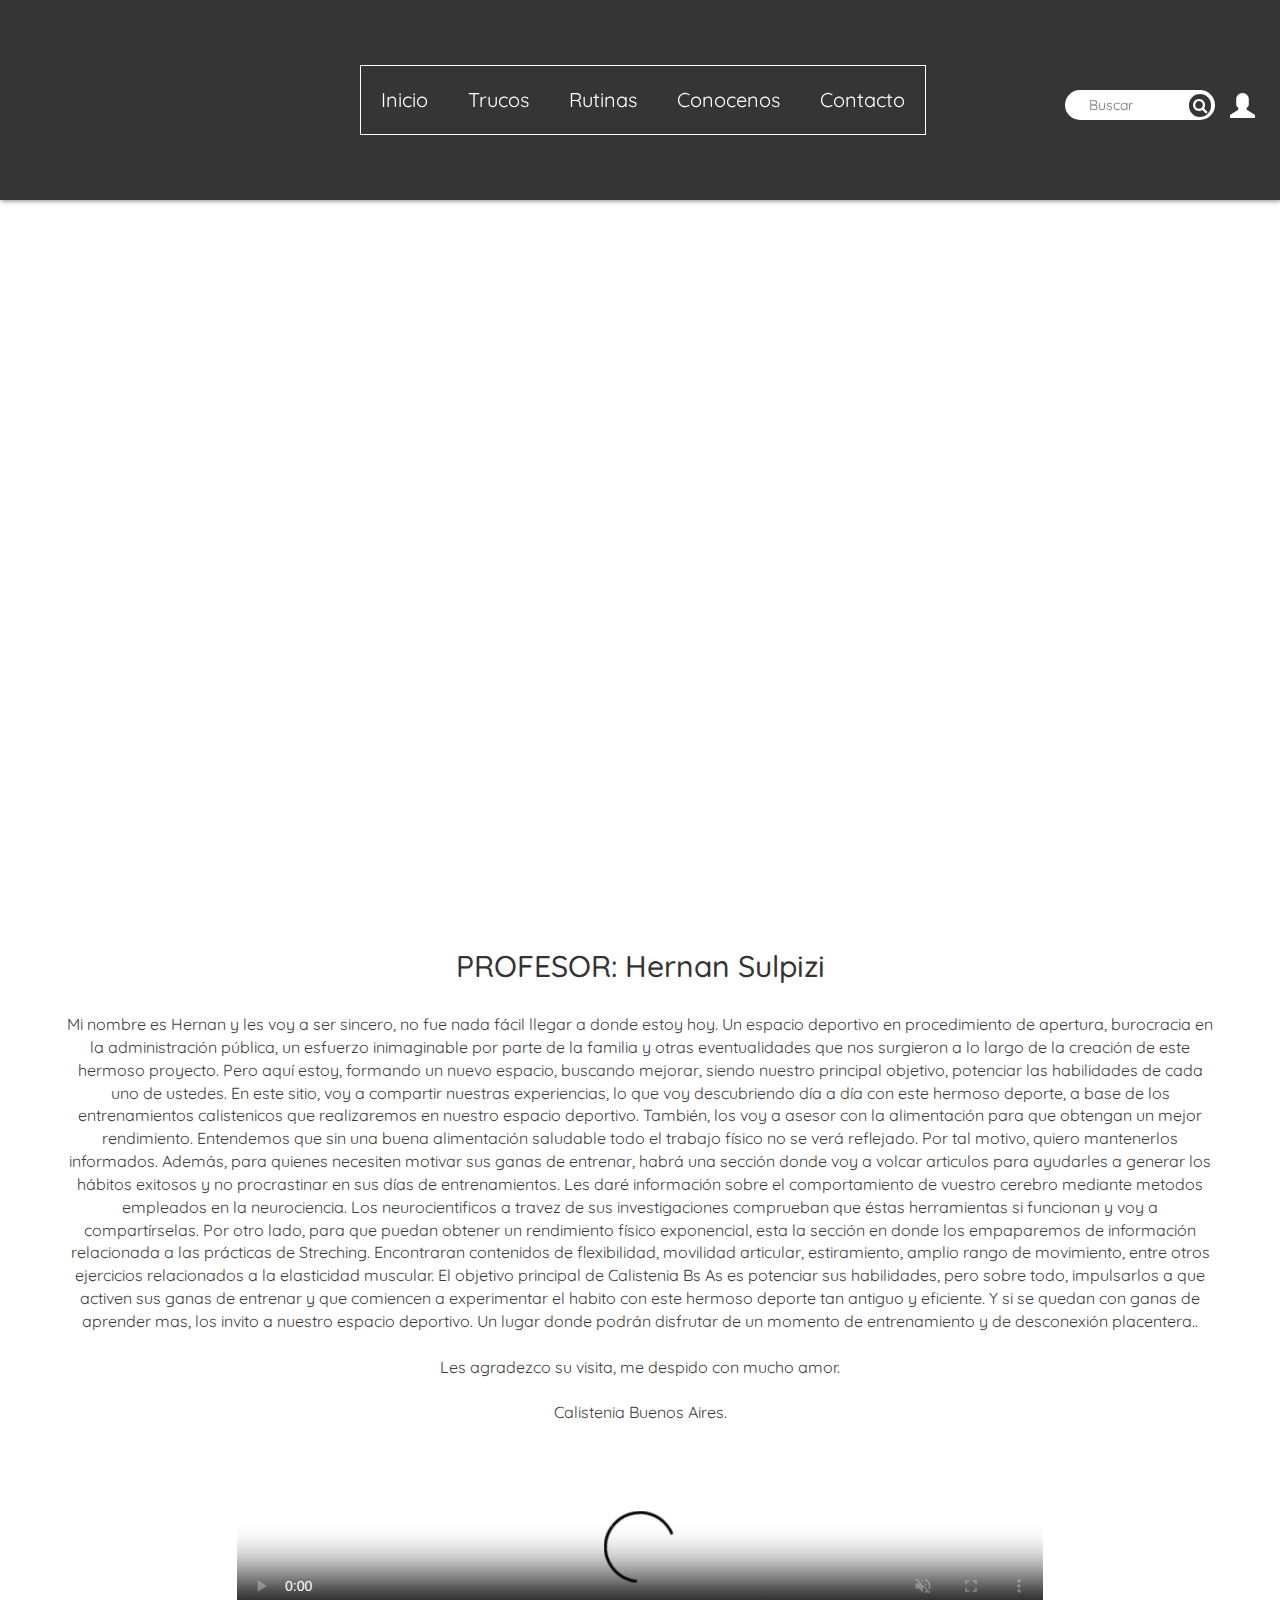
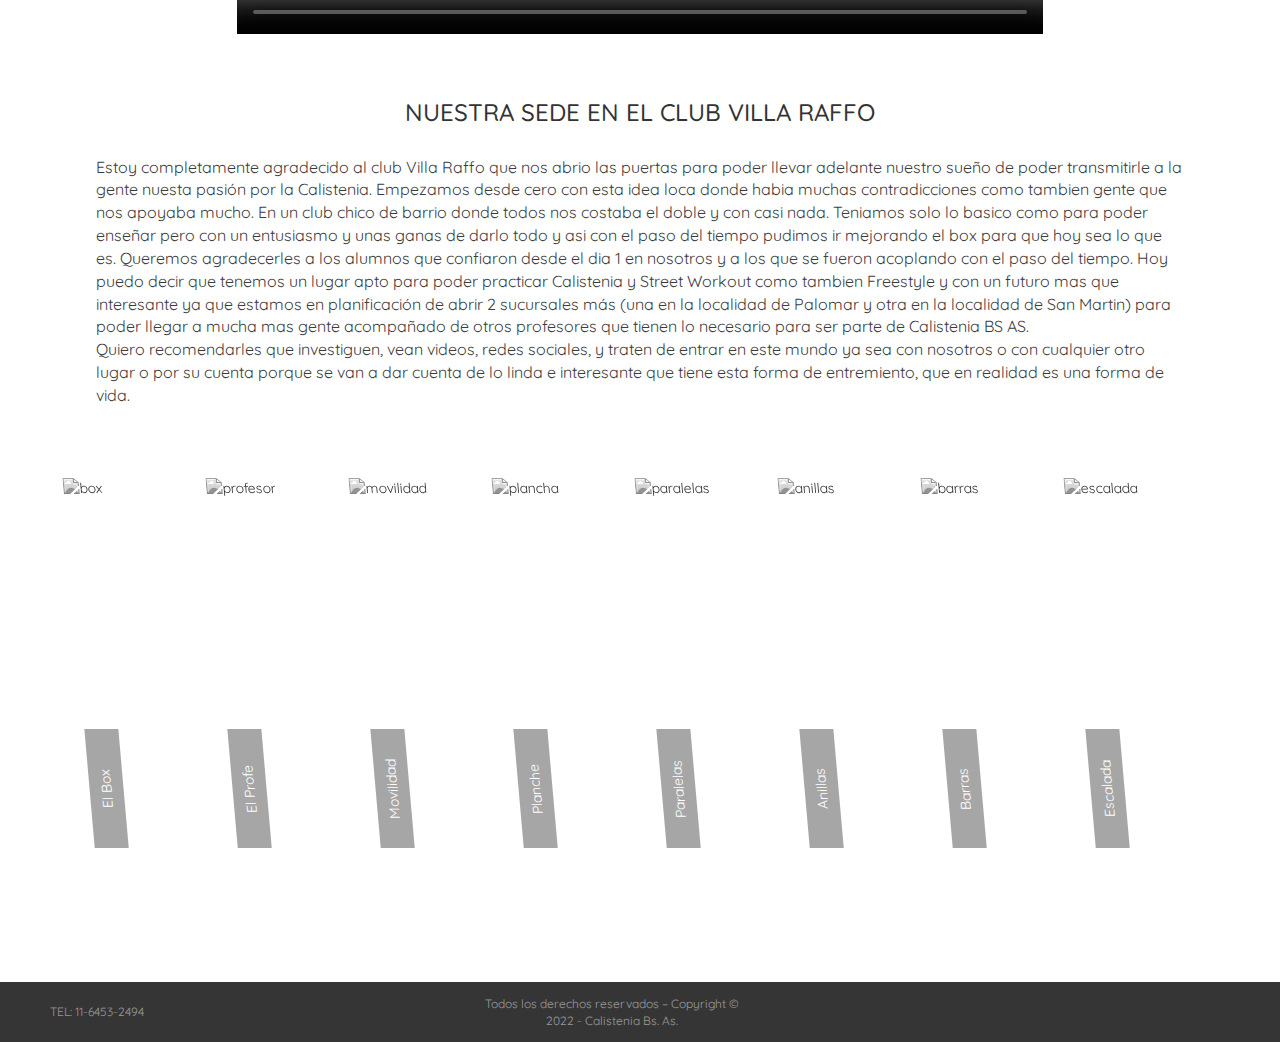
==== commit 27f85c59: "alts a las fotos y contenido" ====
--- a/assets/pages/conocenos.html
+++ b/assets/pages/conocenos.html
@@ -40,7 +40,7 @@
         </div>
     </header>
     <main class="main-sinBS">
-        <section class="conocenos-background">
+        <section class="conocenos-background" role="img" aria-label="alumnos calistenia bs as">
             <h1>BIENVENIDOS A NUESTRA WEB</h1>
             <p>Conoce a la Familia de Calistenia Buenos Aires</p>
         </section>
@@ -64,38 +64,42 @@
         </section>
         <section class="fotosPersonales">
             <h3>NUESTRA SEDE EN EL CLUB VILLA RAFFO</h3>
-            <p>Lorem ipsum dolor sit amet consectetur adipisicing elit. Quod, culpa cupiditate? Voluptas quisquam nemo error ducimus vel maiores hic quae nostrum eius ab quidem, nihil molestiae quod est molestias numquam deserunt ipsam, rem nulla dolores. Dolores molestias ipsam harum consectetur! Excepturi fugiat deserunt temporibus necessitatibus, quam beatae nostrum distinctio cumque sunt natus dolor quis ipsa reiciendis a atque at architecto illum expedita commodi iste dicta voluptatum et. Hic, earum minima harum aliquid fugiat, sit velit corporis, provident laborum architecto corrupti qui dolores voluptates eius? Facilis cupiditate, blanditiis molestiae ut dolores similique excepturi sequi in dicta officiis minus vero enim asperiores corrupti assumenda praesentium. Assumenda natus in quasi rerum aliquam mollitia est necessitatibus veritatis vitae velit ut voluptate tempora blanditiis quo, provident eligendi numquam soluta ea accusantium error pariatur! Neque placeat rerum quas quisquam deleniti molestiae dolorum distinctio vel explicabo, velit necessitatibus perspiciatis expedita nostrum aliquam! Ipsam explicabo praesentium, unde nulla rerum totam ducimus possimus nam aperiam architecto sed voluptatem dolorum eligendi quas eos necessitatibus est libero asperiores, perspiciatis molestias beatae tempora. Alias aliquam cupiditate placeat corrupti nam exercitationem aspernatur ab ut, commodi perspiciatis quasi numquam hic animi nostrum, optio ex cum earum voluptates eius, repellat distinctio dolor? Impedit ab est corporis. Voluptatum, amet dolores soluta architecto quaerat eligendi obcaecati assumenda iure, et voluptates, veniam doloribus corrupti eius voluptas earum aut beatae odio. Ab veniam quos, inventore iusto quod temporibus repudiandae, voluptates consectetur alias perspiciatis id libero deleniti. Ipsam vel quas enim placeat dolore magnam quae. Necessitatibus pariatur voluptatum natus provident inventore aliquid, quod tempore odit consequatur doloribus eum deserunt non consequuntur minus voluptatibus dignissimos cum soluta id. Sed autem fugit ullam delectus totam voluptate debitis odit magni cumque officia expedita possimus consequuntur veniam, consequatur, fugiat commodi aliquid recusandae tempora ad soluta. Voluptatum temporibus recusandae voluptas consequuntur omnis eaque facilis necessitatibus!</p>
+            <p>Estoy completamente agradecido al club Villa Raffo que nos abrio las puertas para poder llevar adelante nuestro sueño de poder transmitirle a la gente nuesta pasión por la Calistenia. Empezamos desde cero con esta idea loca donde habia muchas contradicciones como tambien gente que nos apoyaba mucho. En un club chico de barrio donde todos nos costaba el doble y con casi nada. Teniamos solo lo basico como para poder enseñar pero con un entusiasmo y unas ganas de darlo todo y asi con el paso del tiempo pudimos ir mejorando el box para que hoy sea lo que es. 
+                Queremos agradecerles a los alumnos que confiaron desde el dia 1 en nosotros y a los que se fueron acoplando con el paso del tiempo. Hoy puedo decir que tenemos un lugar apto para poder practicar Calistenia y Street Workout como tambien Freestyle y con un futuro mas que interesante ya que estamos en planificación de abrir 2 sucursales más (una en la localidad de Palomar y otra en la localidad de San Martin) para poder llegar a mucha mas gente acompañado de otros profesores que tienen lo necesario para ser parte de Calistenia BS AS.
+                <br>
+                Quiero recomendarles que investiguen, vean videos, redes sociales, y traten de entrar en este mundo ya sea con nosotros o con cualquier otro lugar o por su cuenta porque se van a dar cuenta de lo linda e interesante que tiene esta forma de entremiento, que en realidad es una forma de vida.
+            </p>
             <div class="container">
                 <div class="ctFotos">
-                  <img src="../img/personal1.jpg">
+                  <img src="../img/personal1.jpg" alt="box">
                   <div class="ctFotos__head">El Box</div>
                 </div>
                 <div class="ctFotos">
-                  <img src="../img/personal2.jpg">
+                  <img src="../img/personal2.jpg" alt="profesor">
                   <div class="ctFotos__head">El Profe</div>
                 </div>
                 <div class="ctFotos">
-                  <img src="../img/personal3.jpg">
+                  <img src="../img/personal3.jpg" alt="movilidad">
                   <div class="ctFotos__head">Movilidad</div>
                 </div>
                 <div class="ctFotos">
-                  <img src="../img/personal4.jpg">
+                  <img src="../img/personal4.jpg" alt="plancha">
                   <div class="ctFotos__head">Planche</div>
                 </div>
                 <div class="ctFotos">
-                  <img src="../img/personal5.jpg">
+                  <img src="../img/personal5.jpg" alt="paralelas">
                   <div class="ctFotos__head">Paralelas</div>
                 </div>
                 <div class="ctFotos">
-                    <img src="../img/personal6.jpg">
+                    <img src="../img/personal6.jpg" alt="anillas">
                     <div class="ctFotos__head">Anillas</div>
                 </div>
                 <div class="ctFotos">
-                    <img src="../img/personal7.jpg">
+                    <img src="../img/personal7.jpg" alt="barras">
                     <div class="ctFotos__head">Barras</div>
                 </div>
                 <div class="ctFotos">
-                    <img src="../img/personal8.jpg">
+                    <img src="../img/personal8.jpg" alt="escalada">
                     <div class="ctFotos__head">Escalada</div>
                 </div>
             </div>
--- a/assets/css/style.css
+++ b/assets/css/style.css
@@ -1104,6 +1104,12 @@
 }
 
 .infoPersonal p {
+  font-size: 16px;
+  color: #3c3c3c;
+}
+
+.fotosPersonales p {
+  font-size: 16px;
   color: #3c3c3c;
 }
 
